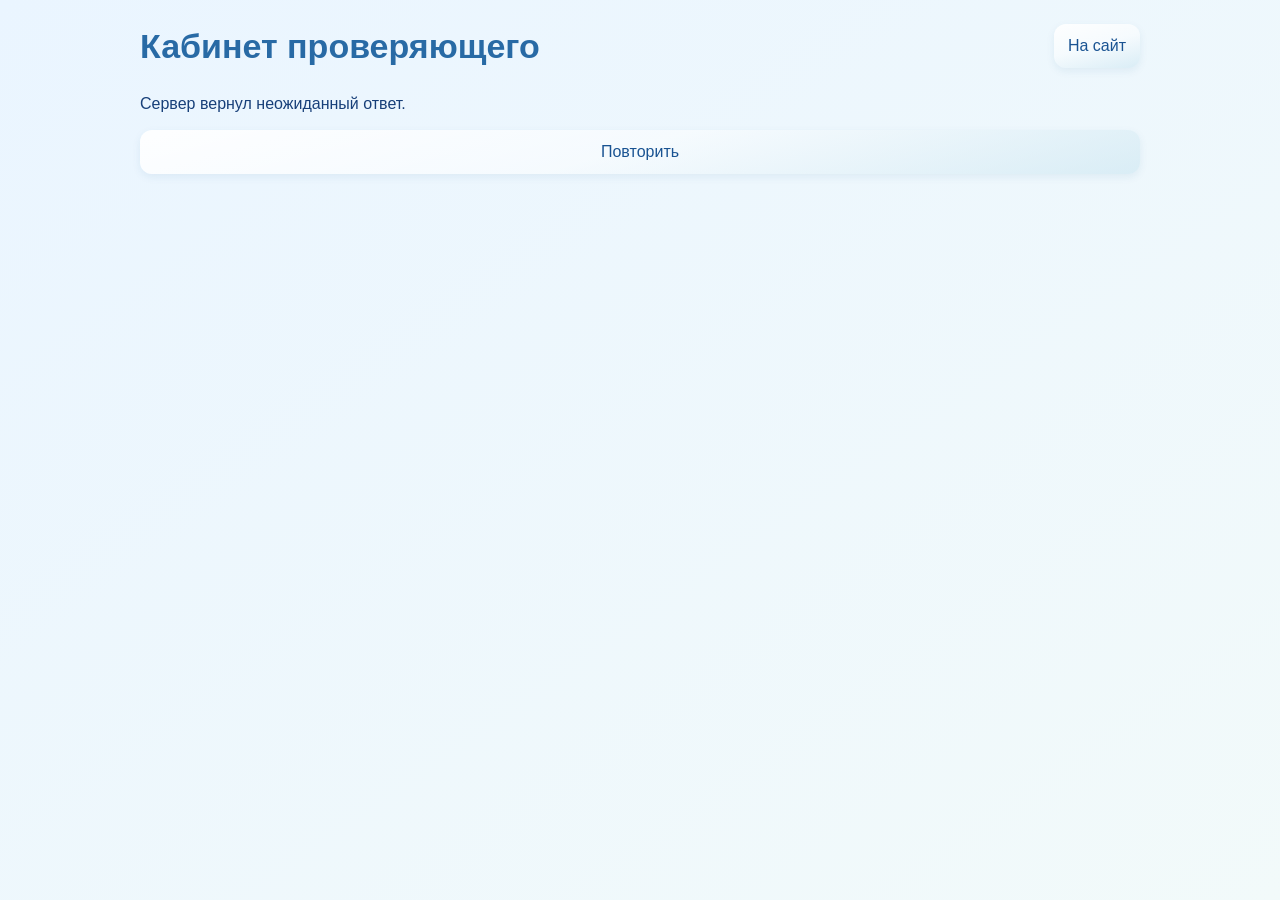
==== frontend/review.html @ 436f1bf3 "кабинет проверяющего вынесен отдельно" ====
<!DOCTYPE html>
<html lang="ru">
<head>
	<meta charset="utf-8">
	<meta name="viewport" content="width=device-width, initial-scale=1, viewport-fit=cover">
	<meta name="theme-color" content="#F2FAFA">
	<link rel="stylesheet" href="style.css">
	<script src="review.js" type="module"></script>
	<title>Кабинет проверяющего — Чужое место</title>
</head>
<body>
	<main class="review-workspace">
		<header class="review-header">
			<h1>Кабинет проверяющего</h1>
			<a class="panel-button" id="site-link" href="/?tab=profile">На сайт</a>
		</header>
		<section class="capture-section" id="review-account" aria-label="Аккаунт проверяющего" hidden></section>
		<section class="tab-screen" aria-labelledby="review-title">
			<h2 id="review-title" hidden></h2>
			<div class="panel-stack" id="review-content"><p role="status">Загрузка…</p></div>
		</section>
	</main>
</body>
</html>
---- frontend/style.css ----
* { box-sizing: border-box; margin: 0; padding: 0; }
:root {
	--ink: #173F79;
	--muted: #5E789F;
	--paper: #F2FAFA;
	--ice: #C8E4F0;
	--sky: #A5D0E9;
	--blue: #5EA2D3;
	--strong-blue: #4185BC;
	--deep-blue: #195392;
	--heading: #286AA5;
	--accent: #CC446E;
	--report-red: #B4232E;
	--glass-surface: linear-gradient(165deg, #ffffffed, #ffffff7a 48%, #c8e4f08c);
	--glass-glint: linear-gradient(180deg, #ffffff30, #ffffff08 48%, transparent 50%);
	--glass-shadow: inset 0 1px 0 #ffffffb3, 0 3px 9px #19539214;
}
body {
	font-family: -apple-system, BlinkMacSystemFont, "Segoe UI", Roboto, sans-serif;
	background: linear-gradient(145deg, #EAF5FF, var(--paper));
	color: var(--ink);
	line-height: 1.48;
}
button { font: inherit; font-weight: 400; cursor: pointer; }
button, a { touch-action: manipulation; }
:focus-visible { outline: 3px solid var(--strong-blue); outline-offset: 3px; }
main {
	min-height: 100dvh;
	width: min(100%, 470px);
	margin: 0 auto;
	overflow-x: clip;
	padding: max(24px, env(safe-area-inset-top)) max(20px, env(safe-area-inset-right)) calc(110px + env(safe-area-inset-bottom)) max(20px, env(safe-area-inset-left));
}
.app-header { display: flex; align-items: center; justify-content: space-between; gap: 12px; margin-bottom: 24px; text-align: left; }
.app-brand { display: flex; align-items: center; gap: 10px; min-width: 0; margin-right: auto; }
.app-logo { display: block; flex: none; width: 44px; height: auto; }
#header-profile { display: grid; place-items: center; flex: none; width: 44px; height: 44px; padding: 0; border: 0; border-radius: 50%; background: #D9EDFF; color: var(--deep-blue); overflow: hidden; }
#header-profile svg { width: 24px; height: 24px; fill: none; stroke: currentColor; stroke-width: 1.7; stroke-linecap: round; stroke-linejoin: round; }
#header-profile img { width: 100%; height: 100%; object-fit: cover; }
.app-header h1, .guide h2, .panel-heading h2, .tab-screen h2 { color: var(--heading); }
.app-header h1 { font-size: 22px; line-height: 1.1; letter-spacing: -.8px; }
.app-header p { font-size: 13px; color: var(--muted); margin-top: 3px; }
.hero {
	position: relative; isolation: isolate; overflow: hidden;
	display: grid; grid-template-columns: minmax(0, 1fr); align-items: center;
	padding: 22px 18px 14px; gap: 12px; border-radius: 25px; color: var(--deep-blue); background: linear-gradient(145deg, #D9EFFB, #C8E4F0);
}
.hero-copy h2 { font-size: 29px; line-height: 1.18; letter-spacing: -.03em; }
.hero-copy h2 span { color: inherit; }
.hero-copy p { margin-top: 15px; max-width: 34ch; color: var(--muted); font-size: 15px; }
.parking-scene { position: relative; width: 100%; height: 245px; justify-self: center; }
.parking-car { display: block; width: 100%; height: 100%; object-fit: contain; }
.parking-warning { position: absolute; width: 17%; height: auto; left: 48%; top: -5%; transform: translateX(-50%); }
.report-button {
	width: 100%; display: block; margin-top: 12px;
	background: linear-gradient(100deg, #E84A69, #CC446E);
	border: 0; box-shadow: 0 4px 12px #10274338;
	border-radius: 14px; padding: 15px 18px;
	color: white; font-size: 17px; text-align: center;
}
.report-button:hover { box-shadow: 0 4px 16px #10274355; }
.home-tiles { display: grid; grid-template-columns: repeat(2, minmax(0, 1fr)); gap: 10px; margin-top: 12px; }
.home-tile { display: grid; gap: 8px; justify-items: start; min-height: 86px; padding: 15px; border: 0; border-radius: 19px; background: #ffffffeb; color: var(--deep-blue); box-shadow: 0 8px 22px #286aa51f; text-align: left; }
.home-tile img { width: 25px; height: 25px; object-fit: contain; }
.home-note { margin-top: 13px; padding: 17px; border-radius: 22px; background: #ffffffdb; box-shadow: 0 8px 22px #286aa51f; text-align: center; font-weight: 700; }
.guide { margin-top: 26px; }
.guide-heading { display: flex; justify-content: space-between; align-items: center; gap: 12px; margin-bottom: 10px; }
.guide h2, .panel-heading h2 { font-size: 24px; line-height: 1.16; letter-spacing: -.04em; }
.guide-heading button { border: 0; border-radius: 14px; padding-inline: 12px; background: var(--glass-surface); box-shadow: 0 3px 9px #19539214; color: var(--deep-blue); min-height: 44px; font-size: 14px; }
.steps { list-style: none; border: 1px solid var(--ice); background: white; border-radius: 20px; padding: 0 18px; }
.steps li { display: flex; gap: 15px; align-items: center; padding: 16px 0; }
.steps li + li { border-top: 1px solid #deedf5; }
.steps h3 { font-size: 16px; letter-spacing: -.02em; }
.steps p { font-size: 14px; color: var(--muted); }
.steps svg, .tab-bar svg { fill: none; stroke: currentColor; stroke-width: 1.7; stroke-linejoin: round; stroke-linecap: round; }
.steps svg { flex: none; width: 42px; height: 42px; padding: 10px; background: var(--ice); border-radius: 13px; }
.steps li:nth-child(2) svg { background: #f9e1e9; }
.steps li:nth-child(3) svg { background: var(--sky); }
.tab-bar {
	position: fixed; z-index: 2; bottom: max(14px, env(safe-area-inset-bottom)); left: 50%; transform: translateX(-50%);
	display: flex; width: min(440px, calc(100% - 32px)); padding: 5px;
	background: linear-gradient(155deg, #fffffff2, #dfedf8e8); border: 1px solid #b8d3e3; border-radius: 21px;
	box-shadow: inset 0 1px 1px white, 0 6px 24px #19539224;
	-webkit-backdrop-filter: blur(16px);
	backdrop-filter: blur(16px);
}
.tab-bar > * {
	display: grid; place-content: center; justify-items: center; gap: 3px; flex: 1; min-width: 0; height: 52px;
	background: transparent; border: 0; border-radius: 16px; color: var(--muted);
	line-height: 1.25; font-family: inherit; font-size: 12px; font-weight: 400; text-decoration: none;
}
.tab-bar svg { width: 21px; height: 21px; }
.tab-bar > :hover { background: #ffffff94; }
.tab-bar [aria-current] {
	color: var(--deep-blue); background: var(--glass-glint), linear-gradient(160deg, #edf8ff, var(--sky)); box-shadow: var(--glass-shadow);
}
.tab-bar [aria-current]:focus-visible { outline: 3px solid var(--strong-blue); outline-offset: 1px; }
@media (prefers-reduced-motion: no-preference) {
	.parking-warning { animation: warning-float 2.4s ease-in-out infinite; }
	button { transition: transform 120ms ease-out, box-shadow 160ms ease-out; }
	button:enabled:active:not(.tab-bar button) { transform: translateY(1px) scale(.98); }

	.hero { animation: card-appear 460ms ease-out; }
	.guide { animation: card-appear 460ms 80ms ease-out backwards; }
	/* Forms and report rows can arrive after the tab's initial transition. */
	#tab-content > form, #tab-content > .report-row, #tab-content > [role="status"]:only-child {
		animation: panel-appear 320ms ease-out;
	}
	.panel-dialog[open] { animation: panel-appear 300ms ease-out; }
	.panel-dialog[open]::backdrop { animation: panel-appear 260ms ease-out; }

	.tab-bar { display: grid; grid-template-columns: repeat(4, minmax(0, 1fr)); }
	.tab-bar::before {
		content: ""; position: absolute; pointer-events: none;
		inset: 5px auto 5px 5px; width: calc((100% - 10px) / 4); border-radius: 16px;
		background: var(--glass-glint), linear-gradient(160deg, #edf8ff, var(--sky));
		box-shadow: 0 3px 9px #19539214;
		transform: translateX(var(--indicator-offset, 0%));
		transition: transform 360ms cubic-bezier(.25,.7,.25,1);
	}
	.tab-bar > button { position: relative; }
	.tab-bar [aria-current] { background: transparent; box-shadow: none; }
	.tab-bar [aria-current]:not(:focus-visible) { outline: none; }
}

@keyframes warning-float {
	0%, 100% { transform: translate(-50%, 0); }
	50% { transform: translate(-50%, -8px); }
}
@keyframes card-appear {
	from { opacity: 0; transform: translateY(18px); }
	to { opacity: 1; transform: none; }
}
@keyframes panel-appear {
	from { opacity: 0; }
	to { opacity: 1; }
}
@media (max-width: 520px) {
	main { padding-inline: max(16px, env(safe-area-inset-left)) max(16px, env(safe-area-inset-right)); }
	.app-header { margin-bottom: 20px; }
	.hero { padding: 22px 18px 14px; gap: 12px; }
	.hero-copy h2 { font-size: 29px; }
	.hero-copy p { margin-top: 10px; }
	.guide { margin-top: 16px; }
	.guide h2 { font-size: 22px; }
	.steps { padding-inline: 14px; }
	.steps li { padding-block: 13px; gap: 12px; }
}
[hidden] {
	display: none !important;
}

.panel-dialog {
	width: min(100%, 470px);
	max-height: calc(100% - 24px);
	margin: auto;
	padding: 20px;
	border: 0;
	border-radius: 22px;
	background: var(--paper);
	color: inherit;
	overflow-wrap: anywhere;
	overscroll-behavior: contain;
}

.tab-screen { overflow-wrap: anywhere; }
.tab-screen h2 { margin-bottom: 18px; font-size: 28px; line-height: 1.2; letter-spacing: -.04em; }
.tab-screen form { padding: 16px; background: white; border: 1px solid var(--ice); border-radius: 18px; }
.profile-card, .achievement-card, .empty-card, .report-card {
	padding: 18px; border: 1px solid var(--ice); border-radius: 18px; background: white;
}
.profile-card { display: flex; align-items: center; gap: 14px; }
.profile-avatar, .achievement-icon {
	display: grid; place-items: center; flex: none; width: 54px; height: 54px;
	border-radius: 18px; background: var(--ice); color: var(--deep-blue); font-weight: 700; font-size: 20px;
}
.profile-card p, .achievement-card p, .empty-card p, .report-card small { color: var(--muted); font-size: 14px; }
.profile-menu { display: grid; gap: 8px; }
.profile-menu .panel-button { width: 100%; text-align: left; }
.achievement-grid { display: grid; grid-template-columns: repeat(2, minmax(0, 1fr)); gap: 10px; }
.achievement-card { display: grid; justify-items: center; gap: 8px; text-align: center; }
.report-card { display: grid; gap: 10px; }
.report-card-head { display: flex; justify-content: space-between; flex-wrap: wrap; gap: 8px; }
.report-filter { display: flex; gap: 8px; }
.report-filter button { flex: 1; }
.empty-card { text-align: center; }
.decision-stats { display: grid; grid-template-columns: repeat(2, minmax(0, 1fr)); gap: 8px; max-width: 360px; }
.decision-stats div { display: flex; align-items: center; justify-content: space-between; gap: 6px; flex-wrap: wrap; padding: 8px 10px; border: 1px solid var(--ice); border-radius: 12px; }
.decision-stats dd { min-width: 28px; padding: 2px 6px; border-radius: 8px; text-align: center; font-weight: 700; }

.review-workspace {
	width: min(100%, 1040px);
	padding-bottom: max(32px, env(safe-area-inset-bottom));
	display: grid; align-content: start; gap: 24px;
}
.review-header { display: flex; align-items: center; justify-content: space-between; flex-wrap: wrap; gap: 12px; }
.review-header h1 { color: var(--heading); font-size: clamp(24px, 5vw, 34px); line-height: 1.2; }
.review-workspace form { max-width: 100%; }
.review-grid { display: grid; grid-template-columns: repeat(auto-fit, minmax(min(100%, 300px), 1fr)); align-items: start; gap: 14px; }
.review-columns { display: grid; align-items: start; gap: 14px; }
.review-columns > div > section > form { padding: 0; border: 0; }
#review-content > a { justify-self: start; }
#review-content > form { max-width: 470px; }
@media (min-width: 760px) {
	.review-columns { grid-template-columns: minmax(0, 1.4fr) minmax(0, 1fr); }
}

.panel-dialog::backdrop {
	background: rgb(26 43 60 / 55%);
}

#report-form, .capture-section, .panel-stack {
	display: grid;
	grid-template-columns: minmax(0, 1fr);
	gap: 14px;
}

.panel-heading {
	display: flex;
	justify-content: space-between;
	align-items: center;
	gap: 14px;
	margin-bottom: 16px;
}

#report-form > .panel-heading {
	margin-bottom: 0;
}

:is(.panel-dialog, .tab-screen) label {
	display: grid;
	gap: 5px;
}

:is(.panel-dialog, .tab-screen) :is(input, textarea, select) {
	width: 100%;
	min-width: 0;
	min-height: 44px;
	padding: 8px 10px;
	border: 1px solid #96afc3;
	border-radius: 12px;
	background: white;
	color: inherit;
	font: inherit;
	font-size: max(16px, 1em);
}

:is(.panel-dialog, .tab-screen) textarea {
	resize: vertical;
}

.capture-section {
	padding: 16px;
	border: 1px solid var(--ice);
	border-radius: 18px;
	background: white;
}

.capture-note {
	font-size: 13px;
	color: var(--muted);
}

.plate-field { display: grid; gap: 8px; }
.plate-field label { display: flex; align-items: baseline; justify-content: space-between; gap: 8px; }
.plate-field label span { font-size: 12px; font-weight: 400; color: var(--muted); }
.plate-input { display: flex; align-items: center; overflow: hidden; border: 2px solid var(--deep-blue); border-radius: 12px; background: white; }
.plate-input input { border: 0; border-radius: 0; min-width: 0; letter-spacing: .08em; text-transform: uppercase; font-weight: 600; }
.plate-input input:focus-visible { outline-offset: -3px; }
.plate-input > span { align-self: stretch; display: grid; place-items: center; padding: 0 12px; border-left: 1px solid var(--ice); color: var(--deep-blue); font-size: 13px; font-weight: 700; }
.plate-field p { color: var(--muted); font-size: 13px; }
.report-plate-summary { display: flex; flex-wrap: wrap; gap: 8px; align-items: center; color: var(--deep-blue); overflow-wrap: anywhere; }
.report-plate-summary span { padding: 3px 8px; border-radius: 12px; background: #FFF0B3; color: #684A00; font-size: 13px; }

.report-actions, .camera-actions {
	display: flex;
	flex-wrap: wrap;
	justify-content: flex-end;
	gap: 8px;
}

#camera-view {
	position: fixed;
	inset: 0;
	width: min(100%, 470px);
	margin: 0 auto;
	z-index: 10;
	display: flex;
	flex-direction: column;
	justify-content: center;
	gap: 12px;
	padding: max(16px, env(safe-area-inset-top)) max(16px, env(safe-area-inset-right))
		max(20px, env(safe-area-inset-bottom)) max(16px, env(safe-area-inset-left));
	background: #101820;
	color: white;
}

.step-label { display: flex; justify-content: space-between; gap: 8px; font-size: 12px; color: var(--muted); }
.step-progress { height: 7px; overflow: hidden; border-radius: 20px; background: #D7EAF5; }
.step-progress span { display: block; width: 33.33%; height: 100%; border-radius: inherit; background: var(--strong-blue); }
#photo-step, #review-step { display: grid; gap: 12px; }
#photo-step h3, #review-step > h3 { font-size: 21px; color: var(--deep-blue); line-height: 1.25; }
#photo-step > p { color: var(--muted); }
.photo-box { min-height: 205px; display: grid; place-items: center; padding: 12px; border: 2px dashed #81BCDF; border-radius: 20px; background: #E6F4FC; text-align: center; }
.photo-placeholder { color: var(--muted); }
.photo-placeholder span { display: block; font-size: 40px; color: var(--blue); }
.photo-box .report-photos { width: 100%; }
.photo-box img { max-height: 250px; }

#save-status {
	flex-basis: 100%;
}

#save-status:empty {
	display: none;
}

#report-form button, .panel-button {
	min-height: 44px;
	padding: 8px 14px;
	border: 0;
	border-radius: 12px;
	background: var(--glass-surface);
	box-shadow: 0 3px 9px #19539214;
	color: var(--deep-blue);
	font: inherit;
	font-weight: 400;
	cursor: pointer;
}
a.panel-button { display: grid; place-items: center; text-align: center; text-decoration: none; }

#report-form button[type="submit"], #report-form .primary-button, .primary-button {
	background: var(--glass-glint), linear-gradient(160deg, var(--heading), var(--deep-blue) 70%);
	color: white;
}

#report-form button:disabled, .panel-button:disabled {
	opacity: 0.6;
	cursor: default;
}

#camera-preview, .report-photos img {
	display: block;
	width: 100%;
	max-height: 36vh;
	object-fit: contain;
	border-radius: 12px;
}

#camera-preview {
	flex: 1;
	min-height: 0;
	max-height: none;
	object-fit: contain;
	background: #080d12;
}

.camera-toolbar {
	justify-content: space-between;
}

#camera-view-status {
	min-height: 1.4em;
	text-align: center;
	font-size: 14px;
	color: #e1ebf1;
}

#report-form #camera-view button {
	border: 0;
	background: #33434e;
	color: white;
}

#camera-view .camera-actions {
	align-items: center;
	justify-content: space-between;
	flex-wrap: nowrap;
	min-height: 80px;
}

#camera-view .camera-toolbar {
	min-height: 44px;
}

#camera-view .camera-actions:last-child {
	display: grid;
	grid-template-columns: 1fr auto 1fr;
	justify-items: center;
}

#report-form #camera-view #take-photo {
	flex: 0 0 76px;
	width: 76px;
	height: 76px;
	padding: 0;
	border: 0;
	border-radius: 50%;
	background: #ecf3f6;
	box-shadow: inset 0 0 0 3px #101820;
	font-size: 0;
}

.camera-spacer, #camera-flash {
	width: 86px;
	flex: 0 0 86px;
}

#report-form #camera-view #camera-flash[aria-pressed="true"] {
	outline: 2px solid #ffde74;
}

.report-photos {
	display: grid;
	grid-template-columns: repeat(auto-fit, minmax(min(100%, 180px), 1fr));
	gap: 14px;
}

.report-photos figcaption {
	color: var(--muted);
	font-size: 14px;
}

.report-row {
	display: grid;
	gap: 5px;
	text-align: left;
}

.report-status {
	justify-self: start;
	padding: 3px 8px;
	border-radius: 12px;
	background: var(--ice);
	color: var(--deep-blue);
	font-size: 14px;
	font-weight: 600;
}

.status-pending { background: #FFF0B3; color: #684A00; }
.status-approved { background: #D9EFDF; color: #245F39; }
.status-rejected { background: #FCE2E5; color: #921C26; }
.report-ban-notice { font-size: 14px; }
.report-ban-notice a { color: var(--deep-blue); }

.report-events {
	display: grid;
	gap: 8px;
	padding-left: 22px;
}

.report-comment {
	white-space: pre-wrap;
	overflow-wrap: anywhere;
}

#report-form .panel-heading button, .panel-heading .panel-button {
	display: grid; place-content: center; width: 44px; height: 44px; padding: 0;
	border: 0; border-radius: 50%; background: var(--glass-surface);
	font-size: 0; color: var(--ink);
}
.panel-heading button::after {
	content: ""; width: 16px; height: 16px;
	background: linear-gradient(45deg, transparent 46%, currentColor 46% 54%, transparent 54%),
		linear-gradient(-45deg, transparent 46%, currentColor 46% 54%, transparent 54%);
}
:is(.panel-dialog, .tab-screen) label { font-weight: 600; }
:is(.panel-dialog, .tab-screen) :is(input, textarea, select) { font-weight: 400; }
:is(.panel-dialog, .tab-screen) [role="status"]:empty { display: none; }
.capture-section h3 { font-size: 18px; letter-spacing: -.025em; }
.capture-section a { color: var(--deep-blue); }
.report-events { padding-left: 2em; }
.report-events li { padding-left: .35em; }
.report-events li::marker { color: var(--heading); font-weight: 700; }
@media (max-width: 600px), (max-height: 500px) and (pointer: coarse) {
	body:has(.panel-dialog[open]) { overflow: hidden; }

	.panel-dialog {
		--panel-left: max(16px, env(safe-area-inset-left));
		--panel-right: max(16px, env(safe-area-inset-right));
		--panel-top: max(12px, env(safe-area-inset-top));
		--panel-bottom: max(12px, env(safe-area-inset-bottom));
		inset: 0;
		width: 100%;
		max-width: none;
		height: 100%;
		height: 100dvh;
		max-height: none;
		margin: 0;
		padding: 0 var(--panel-right) 0 var(--panel-left);
		border-radius: 0;
		scroll-padding-block: calc(58px + var(--panel-top)) calc(58px + var(--panel-bottom));
	}

	.panel-heading, .report-actions {
		position: sticky;
		z-index: 1;
		margin-left: calc(-1 * var(--panel-left));
		margin-right: calc(-1 * var(--panel-right));
		padding-inline: var(--panel-left) var(--panel-right);
		background: var(--paper);
	}

	.panel-heading {
		top: 0;
		padding-top: var(--panel-top);
		padding-bottom: 10px;
		border-bottom: 1px solid var(--ice);
	}

	.panel-heading > :last-child {
		flex-shrink: 0;
	}

	#account-form, #panel-content {
		padding-bottom: var(--panel-bottom);
	}

	#report-form {
		display: flex;
		flex-direction: column;
		min-height: 100%;
	}

	.report-actions {
		bottom: 0;
		margin-top: auto;
		padding-top: 10px;
		padding-bottom: var(--panel-bottom);
		border-top: 1px solid var(--ice);
	}

	.report-actions > button, .camera-actions .primary-button {
		flex: 1;
	}

	.report-photos img {
		max-height: 35dvh;
	}
}

@media (min-width: 601px) {
	.panel-dialog { height: min(100dvh - 24px, 844px); }
}
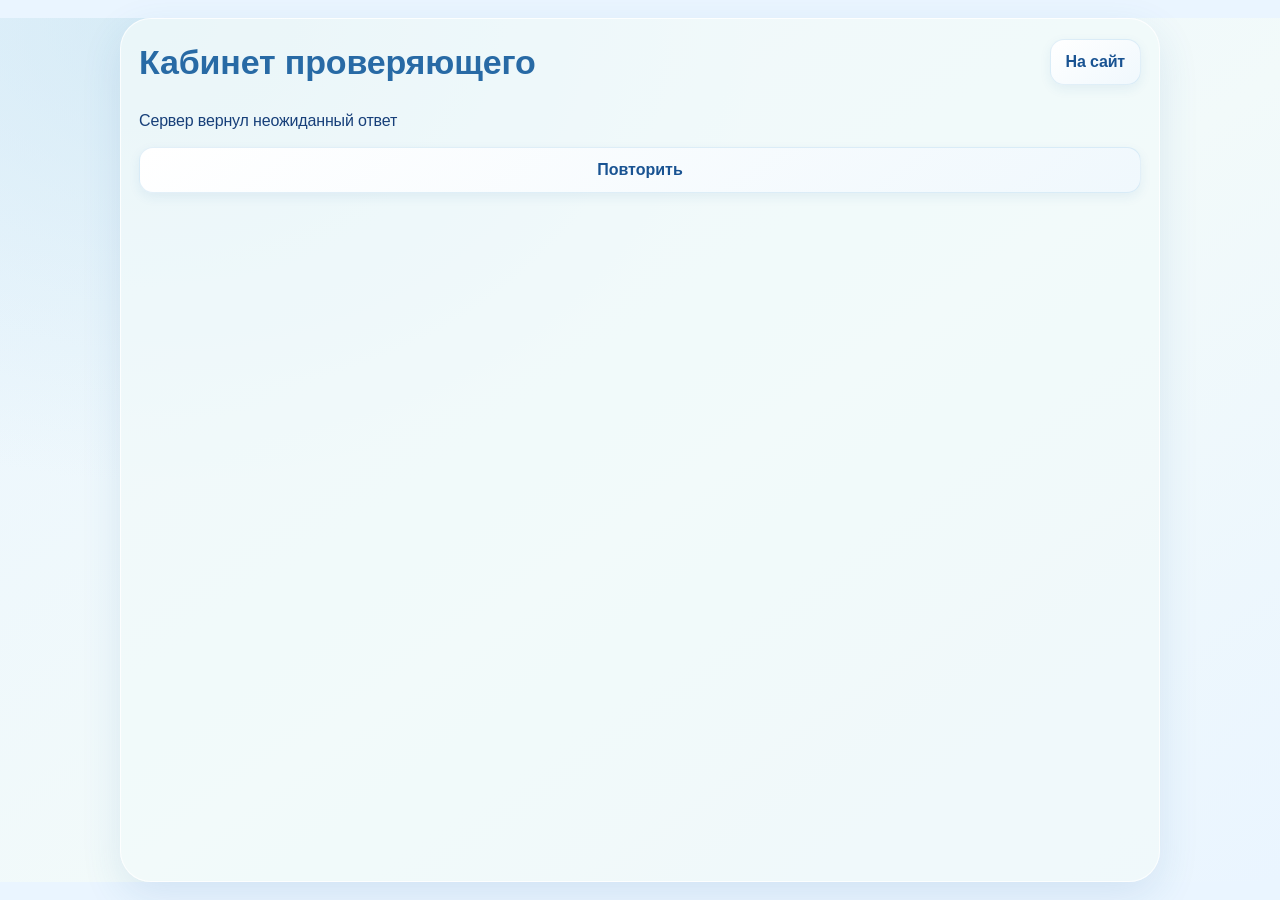
==== commit 57e4dcb6: "добавлена автоматическая тёмная тема" ====
--- a/frontend/review.html
+++ b/frontend/review.html
@@ -3,7 +3,9 @@
 <head>
 	<meta charset="utf-8">
 	<meta name="viewport" content="width=device-width, initial-scale=1, viewport-fit=cover">
-	<meta name="theme-color" content="#F2FAFA">
+	<meta name="color-scheme" content="light dark">
+	<meta name="theme-color" content="#F2FAFA" media="(prefers-color-scheme: light)">
+	<meta name="theme-color" content="#0C1625" media="(prefers-color-scheme: dark)">
 	<link rel="stylesheet" href="style.css">
 	<script src="review.js" type="module"></script>
 	<title>Кабинет проверяющего — Чужое место</title>
--- a/frontend/style.css
+++ b/frontend/style.css
@@ -1,5 +1,6 @@
 * { box-sizing: border-box; margin: 0; padding: 0; }
 :root {
+	color-scheme: light dark;
 	--ink: #173F79;
 	--muted: #5E789F;
 	--paper: #F2FAFA;
@@ -46,7 +47,6 @@
 	padding: 22px 18px 14px; gap: 12px; border-radius: 25px; color: var(--deep-blue); background: linear-gradient(145deg, #D9EFFB, #C8E4F0);
 }
 .hero-copy h2 { font-size: 29px; line-height: 1.18; letter-spacing: -.03em; }
-.hero-copy h2 span { color: inherit; }
 .hero-copy p { margin-top: 15px; max-width: 34ch; color: var(--muted); font-size: 15px; }
 .parking-scene { position: relative; width: 100%; height: 245px; justify-self: center; }
 .parking-car { display: block; width: 100%; height: 100%; object-fit: contain; }
@@ -542,3 +542,571 @@
 @media (min-width: 601px) {
 	.panel-dialog { height: min(100dvh - 24px, 844px); }
 }
+
+
+
+/* =========================================================
+   ЧУЖОЕ МЕСТО — обновлённая визуальная система
+   Основа: дизайн из предоставленного DANIL.zip.
+   Логика и структура приложения сохранены.
+   ========================================================= */
+
+:root {
+    --ink: #173F79;
+    --muted: #5E789F;
+    --paper: #F2FAFA;
+    --ice: #C8E4F0;
+    --sky: #A5D0E9;
+    --blue: #5EA2D3;
+    --strong-blue: #4185BC;
+    --deep-blue: #195392;
+    --heading: #286AA5;
+    --accent: #CC446E;
+    --report-red: #B4232E;
+    --soft-shadow: 0 10px 28px rgba(40, 106, 165, .11);
+    --card-border: rgba(129, 188, 223, .28);
+}
+
+html {
+    background: #EAF5FF;
+    scroll-behavior: smooth;
+}
+
+body {
+    background:
+        radial-gradient(ellipse at 12% 0%, rgba(200, 228, 240, .58), transparent 38%),
+        linear-gradient(145deg, #EAF5FF 0%, #F2FAFA 54%, #EAF5FF 100%);
+    color: var(--ink);
+    letter-spacing: -.01em;
+}
+
+main {
+    width: min(100%, 500px);
+    padding-top: max(20px, env(safe-area-inset-top));
+    padding-right: max(18px, env(safe-area-inset-right));
+    padding-left: max(18px, env(safe-area-inset-left));
+}
+
+.app-header {
+    margin-bottom: 22px;
+    padding: 3px 1px;
+}
+
+.app-logo {
+    width: 48px;
+    filter: drop-shadow(0 4px 8px rgba(25, 83, 146, .10));
+}
+
+.app-header h1 {
+    color: var(--carbon, var(--deep-blue));
+    font-size: 23px;
+    font-weight: 850;
+    letter-spacing: -.85px;
+}
+
+.app-header p {
+    margin-top: 4px;
+    font-size: 12px;
+    letter-spacing: .01em;
+}
+
+#header-profile {
+    width: 46px;
+    height: 46px;
+    border: 1px solid rgba(94, 162, 211, .16);
+    background: linear-gradient(145deg, #E3F3FF, #CFE8FA);
+    box-shadow: 0 5px 14px rgba(40, 106, 165, .10);
+    transition: transform .22s ease, box-shadow .22s ease, background .22s ease;
+}
+
+#header-profile:hover {
+    transform: translateY(-2px);
+    background: #C3E2F8;
+    box-shadow: 0 8px 18px rgba(40, 106, 165, .16);
+}
+
+.hero {
+    padding: 23px 19px 14px;
+    gap: 10px;
+    border: 1px solid rgba(255,255,255,.78);
+    border-radius: 27px;
+    background:
+        radial-gradient(circle at 88% 12%, rgba(255,255,255,.62), transparent 30%),
+        linear-gradient(145deg, #D9EFFB 0%, #C8E4F0 100%);
+    box-shadow: 0 12px 30px rgba(40, 106, 165, .10), inset 0 1px 0 rgba(255,255,255,.8);
+}
+
+.hero-copy h2 {
+    color: var(--deep-blue);
+    font-size: clamp(29px, 8vw, 34px);
+    font-weight: 850;
+    line-height: 1.12;
+    letter-spacing: -.045em;
+}
+
+.hero-copy p {
+    max-width: 31ch;
+    margin-top: 12px;
+    color: #52749A;
+    font-size: 14px;
+    line-height: 1.5;
+}
+
+.parking-scene {
+    height: 235px;
+    margin-top: 1px;
+}
+
+.parking-car {
+    filter: drop-shadow(0 8px 10px rgba(25, 83, 146, .08));
+}
+
+.parking-warning {
+    width: 16%;
+    filter: drop-shadow(0 5px 7px rgba(204, 68, 110, .12));
+}
+
+.report-button {
+    min-height: 56px;
+    margin-top: 14px;
+    padding: 15px 18px;
+    border-radius: 17px;
+    background: linear-gradient(105deg, #E84A69 0%, #CC446E 100%);
+    box-shadow: 0 7px 18px rgba(204, 68, 110, .22);
+    font-size: 16px;
+    font-weight: 750;
+    letter-spacing: -.015em;
+    transition: transform .22s ease, box-shadow .22s ease, filter .22s ease;
+}
+
+.report-button:hover {
+    transform: translateY(-3px);
+    box-shadow: 0 12px 24px rgba(204, 68, 110, .28);
+    filter: brightness(1.04);
+}
+
+.report-button:active {
+    transform: translateY(0) scale(.985);
+}
+
+.home-tiles {
+    gap: 11px;
+    margin-top: 13px;
+}
+
+.home-tile {
+    min-height: 98px;
+    padding: 16px;
+    border: 1px solid rgba(255,255,255,.96);
+    border-radius: 20px;
+    background: rgba(255,255,255,.88);
+    box-shadow: 0 8px 22px rgba(40, 106, 165, .10);
+    font-size: 14px;
+    font-weight: 750;
+    transition: transform .23s ease, box-shadow .23s ease, background .23s ease;
+}
+
+.home-tile img {
+    width: 28px;
+    height: 28px;
+    filter: saturate(.9);
+}
+
+.home-tile:hover {
+    transform: translateY(-4px);
+    background: #fff;
+    box-shadow: 0 13px 26px rgba(40, 106, 165, .15);
+}
+
+.home-tile:active {
+    transform: scale(.98);
+}
+
+.home-note {
+    margin-top: 14px;
+    padding: 16px 18px;
+    border: 1px solid rgba(255,255,255,.9);
+    border-radius: 19px;
+    background: rgba(255,255,255,.72);
+    box-shadow: 0 7px 20px rgba(40, 106, 165, .07);
+    color: var(--muted);
+    font-size: 13px;
+    font-weight: 650;
+}
+
+.tab-bar {
+    width: min(468px, calc(100% - 28px));
+    bottom: max(12px, env(safe-area-inset-bottom));
+    padding: 6px;
+    border: 1px solid rgba(184, 211, 227, .85);
+    border-radius: 23px;
+    background: rgba(255,255,255,.88);
+    box-shadow: inset 0 1px 1px rgba(255,255,255,.95), 0 9px 28px rgba(25, 83, 146, .16);
+    backdrop-filter: blur(18px);
+    -webkit-backdrop-filter: blur(18px);
+}
+
+.tab-bar > * {
+    height: 55px;
+    gap: 4px;
+    border-radius: 17px;
+    color: #6B83A2;
+    font-size: 11px;
+    font-weight: 600;
+}
+
+.tab-bar svg {
+    width: 22px;
+    height: 22px;
+}
+
+.tab-bar [aria-current] {
+    color: var(--deep-blue);
+    background: linear-gradient(160deg, #EDF8FF, #D7ECFA);
+    box-shadow: inset 0 1px 0 rgba(255,255,255,.9), 0 3px 9px rgba(25,83,146,.10);
+}
+
+.tab-screen {
+    min-height: 55vh;
+    padding-bottom: 14px;
+}
+
+.tab-screen h2 {
+    color: var(--deep-blue);
+    font-size: 27px;
+    font-weight: 850;
+    letter-spacing: -.045em;
+}
+
+.profile-card, .achievement-card, .empty-card, .report-card,
+.capture-section, .tab-screen form {
+    border: 1px solid rgba(129, 188, 223, .28);
+    border-radius: 21px;
+    background: rgba(255,255,255,.92);
+    box-shadow: 0 8px 22px rgba(40, 106, 165, .08);
+}
+
+.profile-card, .achievement-card, .empty-card, .report-card {
+    padding: 17px;
+}
+
+.profile-avatar, .achievement-icon {
+    border-radius: 18px;
+    background: linear-gradient(145deg, #E3F3FF, #C8E4F0);
+    color: var(--deep-blue);
+}
+
+.profile-menu {
+    gap: 10px;
+}
+
+.profile-menu .panel-button {
+    min-height: 52px;
+    padding: 13px 16px;
+    border: 1px solid rgba(129,188,223,.22);
+    border-radius: 16px;
+    background: rgba(255,255,255,.94);
+    box-shadow: 0 5px 15px rgba(40,106,165,.07);
+    color: var(--deep-blue);
+    font-weight: 650;
+    transition: transform .2s ease, box-shadow .2s ease, background .2s ease;
+}
+
+.profile-menu .panel-button:hover {
+    transform: translateY(-2px);
+    background: #fff;
+    box-shadow: 0 9px 20px rgba(40,106,165,.12);
+}
+
+.achievement-card {
+    min-height: 145px;
+    background: linear-gradient(145deg, #F7FCFF, #E7F4FC);
+}
+
+.report-card {
+    gap: 12px;
+    box-shadow: 0 7px 19px rgba(40,106,165,.07);
+}
+
+.report-card-head strong {
+    color: var(--deep-blue);
+    font-size: 15px;
+}
+
+.report-status {
+    border-radius: 999px;
+    padding: 5px 10px;
+    background: #E5F1FA;
+    font-size: 12px;
+}
+
+.status-pending { background: #FFF0E7; color: #A34D24; }
+.status-approved { background: #DDF5E8; color: #17764C; }
+.status-rejected { background: #FCE7EF; color: #A52D55; }
+
+.panel-dialog {
+    border: 1px solid rgba(255,255,255,.9);
+    border-radius: 25px;
+    background: linear-gradient(155deg, #F8FCFF, #EFF8FC);
+    box-shadow: 0 20px 60px rgba(13, 45, 78, .22);
+}
+
+.panel-dialog::backdrop {
+    background: rgba(19, 47, 76, .52);
+    backdrop-filter: blur(4px);
+}
+
+.panel-heading {
+    padding-bottom: 12px;
+    border-bottom: 1px solid rgba(129,188,223,.25);
+}
+
+.panel-heading h2 {
+    color: var(--deep-blue);
+    font-size: 23px;
+    font-weight: 800;
+}
+
+.panel-button, #report-form button {
+    min-height: 46px;
+    padding: 10px 15px;
+    border: 1px solid rgba(129,188,223,.22);
+    border-radius: 14px;
+    background: linear-gradient(145deg, #FFFFFF, #F0F8FD);
+    box-shadow: 0 4px 12px rgba(40,106,165,.08);
+    color: var(--deep-blue);
+    font-weight: 650;
+    transition: transform .2s ease, box-shadow .2s ease, filter .2s ease;
+}
+
+.panel-button:hover, #report-form button:hover:not(:disabled) {
+    transform: translateY(-2px);
+    box-shadow: 0 8px 17px rgba(40,106,165,.13);
+}
+
+.primary-button, #report-form button[type="submit"], #report-form .primary-button {
+    border: 0;
+    background: linear-gradient(105deg, #E84A69, #CC446E);
+    box-shadow: 0 6px 16px rgba(204,68,110,.20);
+    color: #fff;
+}
+
+.primary-button:hover, #report-form button[type="submit"]:hover {
+    filter: brightness(1.05);
+    box-shadow: 0 10px 22px rgba(204,68,110,.26);
+}
+
+:is(.panel-dialog, .tab-screen) :is(input, textarea, select) {
+    min-height: 48px;
+    padding: 11px 13px;
+    border: 1px solid #D5E7F3;
+    border-radius: 14px;
+    background: #fff;
+    color: var(--ink);
+    box-shadow: inset 0 1px 2px rgba(25,83,146,.025);
+}
+
+:is(.panel-dialog, .tab-screen) :is(input, textarea, select):focus {
+    border-color: var(--blue);
+    outline: 3px solid rgba(94,162,211,.16);
+}
+
+.capture-section {
+    padding: 17px;
+}
+
+.photo-box {
+    border: 2px dashed #81BCDF;
+    border-radius: 21px;
+    background: linear-gradient(145deg, #EDF8FF, #DCEFFC);
+}
+
+.step-progress {
+    height: 8px;
+    background: #D7EAF5;
+}
+
+.step-progress span {
+    border-radius: 20px;
+    background: linear-gradient(90deg, #5EA2D3, #286AA5);
+}
+
+.plate-input {
+    border: 2px solid var(--deep-blue);
+    border-radius: 14px;
+    box-shadow: 0 4px 12px rgba(25,83,146,.06);
+}
+
+#camera-view {
+    background: #102A4C;
+}
+
+#camera-view #take-photo {
+    box-shadow: inset 0 0 0 3px #102A4C, 0 0 0 4px rgba(255,255,255,.15);
+}
+
+@media (min-width: 600px) {
+    main {
+        margin-top: 18px;
+        margin-bottom: 18px;
+        min-height: calc(100dvh - 36px);
+        border: 1px solid rgba(255,255,255,.82);
+        border-radius: 31px;
+        background: rgba(242,250,250,.72);
+        box-shadow: 0 14px 40px rgba(40,106,165,.12);
+    }
+}
+
+@media (max-width: 520px) {
+    .hero { padding: 21px 17px 12px; }
+    .parking-scene { height: 218px; }
+    .home-tile { min-height: 91px; }
+    .tab-bar { width: calc(100% - 24px); }
+    .panel-dialog { border-radius: 0; }
+}
+
+@media (prefers-color-scheme: dark) {
+    :root {
+        --ink: #E0EDFB;
+        --muted: #A9BED6;
+        --paper: #121E2F;
+        --ice: #2D465F;
+        --sky: #385A7B;
+        --blue: #8DBFE9;
+        --strong-blue: #A2D5FB;
+        --deep-blue: #C7E4FF;
+        --heading: #B7DBFF;
+        --card-border: #304B66;
+        --page-edge: #0C1625;
+        --surface: #192B41;
+        --surface-hover: #233B54;
+        --field: #101C2C;
+        --glass-surface: linear-gradient(145deg, #263F58, #1B2D44);
+        --active-surface: linear-gradient(160deg, #2C4E70, #233B57);
+        --primary-surface: linear-gradient(105deg, #B5345C, #932B55);
+        --soft-shadow: 0 9px 24px rgb(0 0 0 / 26%);
+        --glass-shadow: inset 0 1px 0 rgb(165 209 247 / 16%), 0 3px 9px rgb(0 0 0 / 22%);
+    }
+
+    html { background: var(--page-edge); }
+    body {
+        background:
+            radial-gradient(ellipse at 12% 0%, rgb(76 135 190 / 24%), transparent 44%),
+            linear-gradient(145deg, var(--page-edge), var(--paper) 54%, var(--page-edge));
+    }
+
+    .app-brand { position: relative; isolation: isolate; }
+    .app-brand::before {
+        content: "";
+        position: absolute;
+        z-index: -1;
+        left: 4px;
+        top: 50%;
+        transform: translateY(-45%);
+        width: 38px;
+        height: 40px;
+        border-radius: 11px;
+        background: #D3E9FD;
+    }
+
+    #header-profile, .profile-avatar, .achievement-icon { background: var(--glass-surface); }
+    #header-profile { border-color: var(--card-border); box-shadow: var(--glass-shadow); }
+    #header-profile:hover { background: var(--surface-hover); }
+
+    .hero {
+        border-color: var(--card-border);
+        background:
+            radial-gradient(circle at 88% 12%, rgb(115 173 226 / 22%), transparent 43%),
+            linear-gradient(145deg, #1D3651, #16283E);
+        box-shadow: var(--glass-shadow), var(--soft-shadow);
+    }
+    .hero-copy p, .tab-bar > * { color: var(--muted); }
+
+    .home-tile, .home-note, .steps,
+    .profile-card, .empty-card, .report-card, .capture-section, .tab-screen form,
+    .profile-menu .panel-button {
+        border-color: var(--card-border);
+        background: var(--surface);
+        box-shadow: var(--soft-shadow);
+    }
+    .home-note { background: #192B41C9; }
+    .home-tile:hover, .profile-menu .panel-button:hover { background: var(--surface-hover); }
+    .home-tile img { filter: brightness(1.22) saturate(.9); }
+    .achievement-card {
+        border-color: var(--card-border);
+        background: var(--glass-surface);
+        box-shadow: var(--soft-shadow);
+    }
+    .steps li + li { border-color: var(--ice); }
+    .steps li:nth-child(2) svg { background: #56314D; }
+
+    .tab-bar {
+        border-color: var(--card-border);
+        background: #142237F2;
+        box-shadow: var(--glass-shadow), var(--soft-shadow);
+    }
+    .tab-bar > :hover { background: var(--surface-hover); }
+    .tab-bar [aria-current], .tab-bar::before {
+        background: var(--active-surface);
+        box-shadow: var(--glass-shadow);
+    }
+    @media (prefers-reduced-motion: no-preference) {
+        .tab-bar [aria-current] { background: transparent; box-shadow: none; }
+    }
+
+    .panel-dialog {
+        border-color: var(--card-border);
+        background: linear-gradient(155deg, #1A2C43, var(--paper));
+        box-shadow: 0 20px 60px rgb(0 0 0 / 42%);
+    }
+    .panel-dialog::backdrop { background: rgb(5 10 19 / 66%); }
+    .panel-heading { border-color: var(--card-border); }
+
+    .panel-button, #report-form button {
+        border-color: var(--card-border);
+        background: var(--glass-surface);
+        box-shadow: var(--glass-shadow);
+    }
+    .panel-button:hover, #report-form button:hover:not(:disabled) { box-shadow: var(--soft-shadow); }
+    .report-button, .primary-button, #report-form button[type="submit"], #report-form .primary-button {
+        background: var(--primary-surface);
+    }
+
+    :is(.panel-dialog, .tab-screen) :is(input, textarea, select), .plate-input {
+        border-color: var(--card-border);
+        background: var(--field);
+    }
+    :is(.panel-dialog, .tab-screen) :is(input, textarea)::placeholder { color: var(--muted); }
+    :is(.panel-dialog, .tab-screen) :is(input, textarea, select):focus {
+        border-color: var(--blue);
+        outline-color: rgb(141 191 233 / 30%);
+    }
+    .photo-box {
+        border-color: #5682A8;
+        background: linear-gradient(145deg, #1E354F, #182A40);
+    }
+    .step-progress { background: var(--ice); }
+    .step-progress span { background: linear-gradient(90deg, #6A9DCE, var(--strong-blue)); }
+
+    .report-status { background: #253D55; }
+    .status-pending, .report-plate-summary span { background: #49351F; color: #FFDA9C; }
+    .status-approved { background: #1B3A34; color: #A5E9C3; }
+    .status-rejected { background: #4B2B41; color: #FFB7CC; }
+}
+
+@media (prefers-color-scheme: dark) and (min-width: 600px) {
+    main {
+        border-color: var(--card-border);
+        background: #121E2FD6;
+        box-shadow: var(--soft-shadow);
+    }
+}
+
+@media (prefers-reduced-motion: reduce) {
+    *, *::before, *::after {
+        scroll-behavior: auto !important;
+        animation-duration: .01ms !important;
+        animation-iteration-count: 1 !important;
+        transition-duration: .01ms !important;
+    }
+}
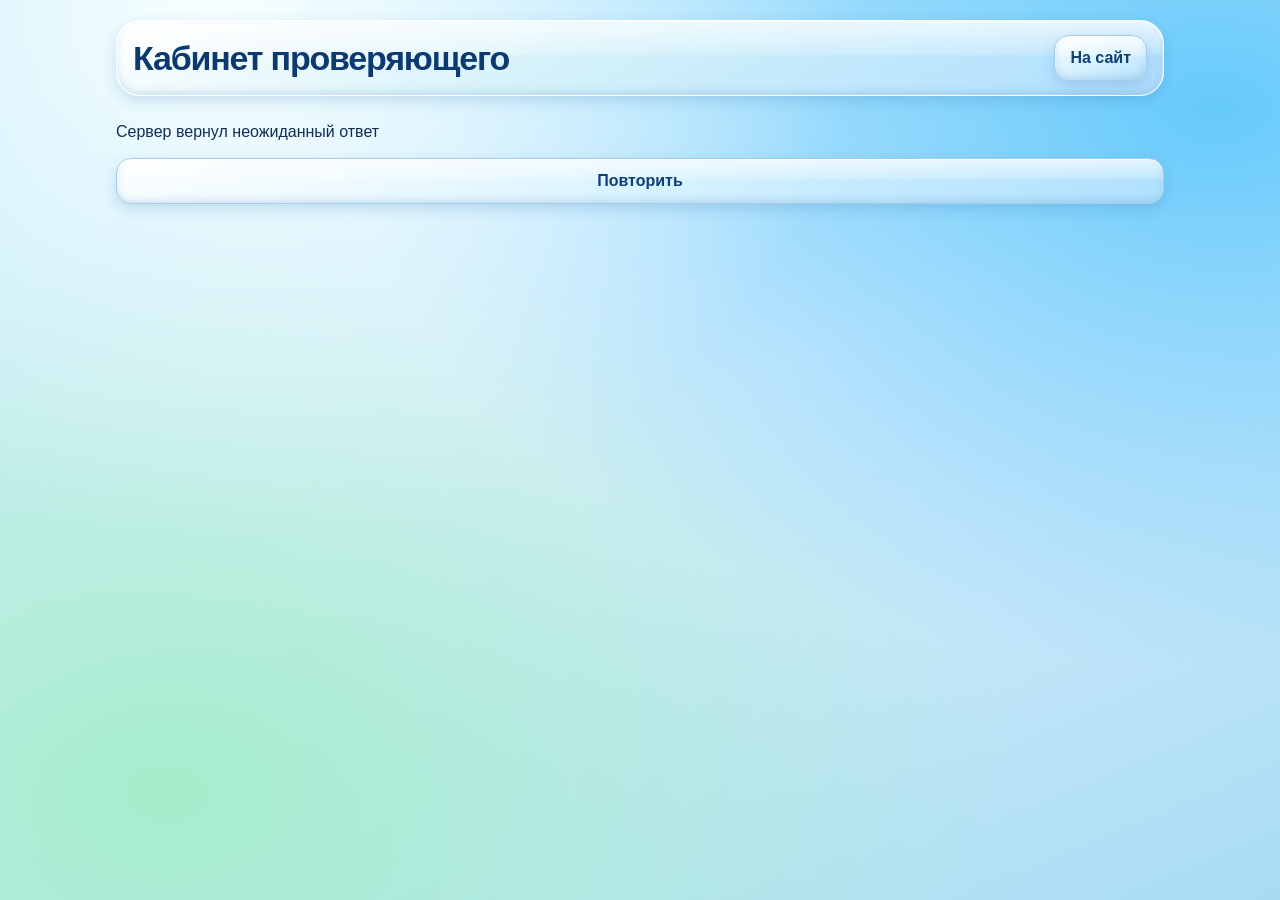
==== commit 6526c608: "обновлены оформление сайта и проверка номеров" ====
--- a/frontend/review.html
+++ b/frontend/review.html
@@ -4,8 +4,8 @@
 	<meta charset="utf-8">
 	<meta name="viewport" content="width=device-width, initial-scale=1, viewport-fit=cover">
 	<meta name="color-scheme" content="light dark">
-	<meta name="theme-color" content="#F2FAFA" media="(prefers-color-scheme: light)">
-	<meta name="theme-color" content="#0C1625" media="(prefers-color-scheme: dark)">
+	<meta name="theme-color" content="#BFE8FC" media="(prefers-color-scheme: light)">
+	<meta name="theme-color" content="#0B2440" media="(prefers-color-scheme: dark)">
 	<link rel="stylesheet" href="style.css">
 	<script src="review.js" type="module"></script>
 	<title>Кабинет проверяющего — Чужое место</title>
@@ -16,11 +16,13 @@
 			<h1>Кабинет проверяющего</h1>
 			<a class="panel-button" id="site-link" href="/?tab=profile">На сайт</a>
 		</header>
+		<p class="review-storage-warning" id="review-storage-warning" role="status" hidden>На сервере заканчивается свободное место. Осталось меньше 2 ГиБ.</p>
 		<section class="capture-section" id="review-account" aria-label="Аккаунт проверяющего" hidden></section>
 		<section class="tab-screen" aria-labelledby="review-title">
 			<h2 id="review-title" hidden></h2>
 			<div class="panel-stack" id="review-content"><p role="status">Загрузка…</p></div>
 		</section>
+		<footer class="site-version" id="site-version" hidden></footer>
 	</main>
 </body>
 </html>
--- a/frontend/style.css
+++ b/frontend/style.css
@@ -1,21 +1,4 @@
 * { box-sizing: border-box; margin: 0; padding: 0; }
-:root {
-	color-scheme: light dark;
-	--ink: #173F79;
-	--muted: #5E789F;
-	--paper: #F2FAFA;
-	--ice: #C8E4F0;
-	--sky: #A5D0E9;
-	--blue: #5EA2D3;
-	--strong-blue: #4185BC;
-	--deep-blue: #195392;
-	--heading: #286AA5;
-	--accent: #CC446E;
-	--report-red: #B4232E;
-	--glass-surface: linear-gradient(165deg, #ffffffed, #ffffff7a 48%, #c8e4f08c);
-	--glass-glint: linear-gradient(180deg, #ffffff30, #ffffff08 48%, transparent 50%);
-	--glass-shadow: inset 0 1px 0 #ffffffb3, 0 3px 9px #19539214;
-}
 body {
 	font-family: -apple-system, BlinkMacSystemFont, "Segoe UI", Roboto, sans-serif;
 	background: linear-gradient(145deg, #EAF5FF, var(--paper));
@@ -33,14 +16,25 @@
 	padding: max(24px, env(safe-area-inset-top)) max(20px, env(safe-area-inset-right)) calc(110px + env(safe-area-inset-bottom)) max(20px, env(safe-area-inset-left));
 }
 .app-header { display: flex; align-items: center; justify-content: space-between; gap: 12px; margin-bottom: 24px; text-align: left; }
-.app-brand { display: flex; align-items: center; gap: 10px; min-width: 0; margin-right: auto; }
+.app-brand { display: flex; align-items: center; gap: 10px; min-width: 0; }
 .app-logo { display: block; flex: none; width: 44px; height: auto; }
-#header-profile { display: grid; place-items: center; flex: none; width: 44px; height: 44px; padding: 0; border: 0; border-radius: 50%; background: #D9EDFF; color: var(--deep-blue); overflow: hidden; }
-#header-profile svg { width: 24px; height: 24px; fill: none; stroke: currentColor; stroke-width: 1.7; stroke-linecap: round; stroke-linejoin: round; }
-#header-profile img { width: 100%; height: 100%; object-fit: cover; }
-.app-header h1, .guide h2, .panel-heading h2, .tab-screen h2 { color: var(--heading); }
+.app-header h1, .panel-heading h2, .tab-screen h2 { color: var(--heading); }
 .app-header h1 { font-size: 22px; line-height: 1.1; letter-spacing: -.8px; }
 .app-header p { font-size: 13px; color: var(--muted); margin-top: 3px; }
+.max-browser-notice {
+	display: flex; flex-wrap: wrap; align-items: center; gap: 10px 16px; margin-bottom: 14px; padding: 13px 14px;
+	border: 1px solid var(--card-border); border-radius: 17px; background: var(--glass-surface); font-size: 14px;
+}
+.max-browser-notice p { flex: 1 1 210px; }
+.about-button {
+	display: grid; place-items: center; flex: none; width: 46px; height: 46px;
+	border: 1px solid var(--card-border); border-radius: 50%; background: var(--glass-surface); box-shadow: var(--glass-shadow);
+	-webkit-tap-highlight-color: transparent;
+}
+.about-button img { display: block; width: 24px; height: 24px; object-fit: contain; }
+@media (hover: hover) {
+	.about-button:hover { background: var(--surface-hover, #D9EDFF); }
+}
 .hero {
 	position: relative; isolation: isolate; overflow: hidden;
 	display: grid; grid-template-columns: minmax(0, 1fr); align-items: center;
@@ -48,9 +42,14 @@
 }
 .hero-copy h2 { font-size: 29px; line-height: 1.18; letter-spacing: -.03em; }
 .hero-copy p { margin-top: 15px; max-width: 34ch; color: var(--muted); font-size: 15px; }
-.parking-scene { position: relative; width: 100%; height: 245px; justify-self: center; }
-.parking-car { display: block; width: 100%; height: 100%; object-fit: contain; }
-.parking-warning { position: absolute; width: 17%; height: auto; left: 48%; top: -5%; transform: translateX(-50%); }
+.parking-scene { position: relative; width: min(100%, 257px); aspect-ratio: 1120 / 1024; justify-self: center; margin-top: 28px; }
+.parking-car { display: block; width: 100%; height: auto; }
+.parking-warning {
+	position: absolute; width: 18%; left: 48%; top: -12.5%; transform: translateX(-50%);
+	padding: 0; border: 0; border-radius: 12px; background: transparent;
+}
+.parking-warning img { display: block; width: 100%; height: auto; filter: drop-shadow(0 5px 7px rgba(204, 68, 110, .12)); }
+.parking-warning:active img { filter: brightness(1.12) drop-shadow(0 5px 7px rgba(204, 68, 110, .12)); }
 .report-button {
 	width: 100%; display: block; margin-top: 12px;
 	background: linear-gradient(100deg, #E84A69, #CC446E);
@@ -59,23 +58,24 @@
 	color: white; font-size: 17px; text-align: center;
 }
 .report-button:hover { box-shadow: 0 4px 16px #10274355; }
-.home-tiles { display: grid; grid-template-columns: repeat(2, minmax(0, 1fr)); gap: 10px; margin-top: 12px; }
-.home-tile { display: grid; gap: 8px; justify-items: start; min-height: 86px; padding: 15px; border: 0; border-radius: 19px; background: #ffffffeb; color: var(--deep-blue); box-shadow: 0 8px 22px #286aa51f; text-align: left; }
-.home-tile img { width: 25px; height: 25px; object-fit: contain; }
-.home-note { margin-top: 13px; padding: 17px; border-radius: 22px; background: #ffffffdb; box-shadow: 0 8px 22px #286aa51f; text-align: center; font-weight: 700; }
-.guide { margin-top: 26px; }
-.guide-heading { display: flex; justify-content: space-between; align-items: center; gap: 12px; margin-bottom: 10px; }
+.guide {
+	margin-top: 18px; overflow: hidden; border: 1px solid var(--card-border); border-radius: 23px;
+	background: var(--surface, #fff); box-shadow: var(--soft-shadow);
+}
+.guide-heading {
+	display: grid; grid-template-columns: minmax(0, 1fr) auto; align-items: center; gap: 4px; padding: 6px 12px 6px 18px;
+	background: linear-gradient(120deg, var(--paper), var(--ice));
+}
 .guide h2, .panel-heading h2 { font-size: 24px; line-height: 1.16; letter-spacing: -.04em; }
-.guide-heading button { border: 0; border-radius: 14px; padding-inline: 12px; background: var(--glass-surface); box-shadow: 0 3px 9px #19539214; color: var(--deep-blue); min-height: 44px; font-size: 14px; }
-.steps { list-style: none; border: 1px solid var(--ice); background: white; border-radius: 20px; padding: 0 18px; }
-.steps li { display: flex; gap: 15px; align-items: center; padding: 16px 0; }
-.steps li + li { border-top: 1px solid #deedf5; }
-.steps h3 { font-size: 16px; letter-spacing: -.02em; }
-.steps p { font-size: 14px; color: var(--muted); }
-.steps svg, .tab-bar svg { fill: none; stroke: currentColor; stroke-width: 1.7; stroke-linejoin: round; stroke-linecap: round; }
-.steps svg { flex: none; width: 42px; height: 42px; padding: 10px; background: var(--ice); border-radius: 13px; }
-.steps li:nth-child(2) svg { background: #f9e1e9; }
-.steps li:nth-child(3) svg { background: var(--sky); }
+.guide h2 { max-width: 12ch; color: var(--deep-blue); font-weight: 850; }
+.guide-heading img { display: block; width: clamp(92px, 29vw, 132px); height: auto; }
+.steps { list-style: none; padding: 0 18px; }
+.steps li { display: grid; grid-template-columns: 40px minmax(0, 1fr); gap: 12px; align-items: start; padding: 14px 0; }
+.steps li + li { border-top: 1px solid var(--card-border); }
+.steps img { display: block; border-radius: 12px; padding: 7px; background: color-mix(in srgb, var(--ice) 55%, var(--paper)); }
+.steps h3 { font-size: 15px; line-height: 1.35; color: var(--deep-blue); }
+.steps p { margin-top: 3px; font-size: 14px; color: var(--muted); }
+.tab-bar svg { fill: none; stroke: currentColor; stroke-width: 1.7; stroke-linejoin: round; stroke-linecap: round; }
 .tab-bar {
 	position: fixed; z-index: 2; bottom: max(14px, env(safe-area-inset-bottom)); left: 50%; transform: translateX(-50%);
 	display: flex; width: min(440px, calc(100% - 32px)); padding: 5px;
@@ -88,9 +88,14 @@
 	display: grid; place-content: center; justify-items: center; gap: 3px; flex: 1; min-width: 0; height: 52px;
 	background: transparent; border: 0; border-radius: 16px; color: var(--muted);
 	line-height: 1.25; font-family: inherit; font-size: 12px; font-weight: 400; text-decoration: none;
+	-webkit-tap-highlight-color: transparent;
+	-webkit-user-select: none;
+	user-select: none;
 }
 .tab-bar svg { width: 21px; height: 21px; }
-.tab-bar > :hover { background: #ffffff94; }
+@media (hover: hover) {
+	.tab-bar > :hover { background: #ffffff94; }
+}
 .tab-bar [aria-current] {
 	color: var(--deep-blue); background: var(--glass-glint), linear-gradient(160deg, #edf8ff, var(--sky)); box-shadow: var(--glass-shadow);
 }
@@ -98,7 +103,7 @@
 @media (prefers-reduced-motion: no-preference) {
 	.parking-warning { animation: warning-float 2.4s ease-in-out infinite; }
 	button { transition: transform 120ms ease-out, box-shadow 160ms ease-out; }
-	button:enabled:active:not(.tab-bar button) { transform: translateY(1px) scale(.98); }
+	button:enabled:active:not(.tab-bar button, .parking-warning) { transform: translateY(1px) scale(.98); }
 
 	.hero { animation: card-appear 460ms ease-out; }
 	.guide { animation: card-appear 460ms 80ms ease-out backwards; }
@@ -125,7 +130,7 @@
 
 @keyframes warning-float {
 	0%, 100% { transform: translate(-50%, 0); }
-	50% { transform: translate(-50%, -8px); }
+	50% { transform: translate(-50%, -6px); }
 }
 @keyframes card-appear {
 	from { opacity: 0; transform: translateY(18px); }
@@ -141,10 +146,8 @@
 	.hero { padding: 22px 18px 14px; gap: 12px; }
 	.hero-copy h2 { font-size: 29px; }
 	.hero-copy p { margin-top: 10px; }
-	.guide { margin-top: 16px; }
 	.guide h2 { font-size: 22px; }
 	.steps { padding-inline: 14px; }
-	.steps li { padding-block: 13px; gap: 12px; }
 }
 [hidden] {
 	display: none !important;
@@ -174,6 +177,8 @@
 	display: grid; place-items: center; flex: none; width: 54px; height: 54px;
 	border-radius: 18px; background: var(--ice); color: var(--deep-blue); font-weight: 700; font-size: 20px;
 }
+.profile-avatar { position: relative; overflow: hidden; }
+.profile-avatar img { position: absolute; inset: 0; width: 100%; height: 100%; object-fit: cover; }
 .profile-card p, .achievement-card p, .empty-card p, .report-card small { color: var(--muted); font-size: 14px; }
 .profile-menu { display: grid; gap: 8px; }
 .profile-menu .panel-button { width: 100%; text-align: left; }
@@ -183,8 +188,11 @@
 .report-card-head { display: flex; justify-content: space-between; flex-wrap: wrap; gap: 8px; }
 .report-filter { display: flex; gap: 8px; }
 .report-filter button { flex: 1; }
+.report-confirmation summary { width: fit-content; padding: 10px 14px; border: 1px solid var(--card-border); border-radius: 14px; background: var(--glass-surface); cursor: pointer; }
+.report-confirmation form { margin-top: 8px; }
+.site-version { margin-top: 16px; text-align: center; font-size: 12px; color: #667085; color: light-dark(#667085, #a9b3c2); }
 .empty-card { text-align: center; }
-.decision-stats { display: grid; grid-template-columns: repeat(2, minmax(0, 1fr)); gap: 8px; max-width: 360px; }
+.decision-stats { display: grid; grid-template-columns: repeat(auto-fit, minmax(88px, 1fr)); gap: 8px; max-width: 360px; }
 .decision-stats div { display: flex; align-items: center; justify-content: space-between; gap: 6px; flex-wrap: wrap; padding: 8px 10px; border: 1px solid var(--ice); border-radius: 12px; }
 .decision-stats dd { min-width: 28px; padding: 2px 6px; border-radius: 8px; text-align: center; font-weight: 700; }
 
@@ -195,6 +203,13 @@
 }
 .review-header { display: flex; align-items: center; justify-content: space-between; flex-wrap: wrap; gap: 12px; }
 .review-header h1 { color: var(--heading); font-size: clamp(24px, 5vw, 34px); line-height: 1.2; }
+.review-storage-warning {
+	padding: 12px 16px;
+	border: 1px solid var(--accent);
+	border-radius: 14px;
+	background: color-mix(in srgb, var(--accent) 12%, var(--paper));
+	font-weight: 650;
+}
 .review-workspace form { max-width: 100%; }
 .review-grid { display: grid; grid-template-columns: repeat(auto-fit, minmax(min(100%, 300px), 1fr)); align-items: start; gap: 14px; }
 .review-columns { display: grid; align-items: start; gap: 14px; }
@@ -262,17 +277,22 @@
 }
 
 .plate-field { display: grid; gap: 8px; }
-.plate-field label { display: flex; align-items: baseline; justify-content: space-between; gap: 8px; }
-.plate-field label span { font-size: 12px; font-weight: 400; color: var(--muted); }
-.plate-input { display: flex; align-items: center; overflow: hidden; border: 2px solid var(--deep-blue); border-radius: 12px; background: white; }
-.plate-input input { border: 0; border-radius: 0; min-width: 0; letter-spacing: .08em; text-transform: uppercase; font-weight: 600; }
+.plate-field > label { display: flex; align-items: baseline; justify-content: space-between; gap: 8px; }
+.plate-field > label span { font-size: 12px; font-weight: 400; color: var(--muted); }
+.plate-input { display: flex; align-items: center; gap: 6px; padding-right: 8px; overflow: hidden; border: 2px solid var(--deep-blue); border-radius: 12px; background: white; }
+#report-form .plate-input input { border: 0; border-radius: 0; min-width: 0; letter-spacing: .06em; text-transform: uppercase; font-weight: 600; background: transparent; box-shadow: none; }
 .plate-input input:focus-visible { outline-offset: -3px; }
-.plate-input > span { align-self: stretch; display: grid; place-items: center; padding: 0 12px; border-left: 1px solid var(--ice); color: var(--deep-blue); font-size: 13px; font-weight: 700; }
+.plate-region-field { flex: 0 0 68px; align-self: stretch; display: grid; align-content: center; border-left: 1px solid var(--ice); text-align: center; }
+.plate-region-field label { padding-top: 4px; color: var(--muted); font-size: 11px; }
+#report-form #plate-region { min-height: 30px; padding: 2px 0 6px; text-align: center; }
+#report-form #plate-region::placeholder { color: #68707a; color: light-dark(#68707a, #aab2bc); opacity: 1; }
+.plate-flag { flex: 0 0 24px; width: 24px; height: 16px; border-radius: 2px; background: url("images/plate-flags.webp") left top / 1000% 1000% no-repeat; }
 .plate-field p { color: var(--muted); font-size: 13px; }
 .report-plate-summary { display: flex; flex-wrap: wrap; gap: 8px; align-items: center; color: var(--deep-blue); overflow-wrap: anywhere; }
 .report-plate-summary span { padding: 3px 8px; border-radius: 12px; background: #FFF0B3; color: #684A00; font-size: 13px; }
-
-.report-actions, .camera-actions {
+.report-plate-summary small { color: var(--muted); }
+
+.report-actions {
 	display: flex;
 	flex-wrap: wrap;
 	justify-content: flex-end;
@@ -282,18 +302,18 @@
 #camera-view {
 	position: fixed;
 	inset: 0;
-	width: min(100%, 470px);
-	margin: 0 auto;
-	z-index: 10;
-	display: flex;
-	flex-direction: column;
-	justify-content: center;
-	gap: 12px;
-	padding: max(16px, env(safe-area-inset-top)) max(16px, env(safe-area-inset-right))
-		max(20px, env(safe-area-inset-bottom)) max(16px, env(safe-area-inset-left));
-	background: #101820;
+	width: 100%;
+	height: 100%;
+	height: 100dvh;
+	max-width: none;
+	max-height: none;
+	overflow: hidden;
+	border: 0;
+	background: #080d12;
 	color: white;
 }
+
+body:has(#camera-view[open]) { overflow: hidden; }
 
 .step-label { display: flex; justify-content: space-between; gap: 8px; font-size: 12px; color: var(--muted); }
 .step-progress { height: 7px; overflow: hidden; border-radius: 20px; background: #D7EAF5; }
@@ -339,7 +359,7 @@
 	cursor: default;
 }
 
-#camera-preview, .report-photos img {
+.report-photos img {
 	display: block;
 	width: 100%;
 	max-height: 36vh;
@@ -348,66 +368,99 @@
 }
 
 #camera-preview {
-	flex: 1;
-	min-height: 0;
-	max-height: none;
-	object-fit: contain;
-	background: #080d12;
-}
-
+	position: absolute;
+	inset: 0;
+	width: 100%;
+	height: 100%;
+	object-fit: cover;
+}
+
+.camera-toolbar, .camera-actions {
+	position: absolute;
+	left: max(12px, env(safe-area-inset-left));
+	right: max(12px, env(safe-area-inset-right));
+	display: grid;
+	align-items: center;
+	justify-items: center;
+	gap: 10px;
+}
 .camera-toolbar {
-	justify-content: space-between;
-}
-
+	top: max(12px, env(safe-area-inset-top));
+	grid-template-columns: 48px minmax(0, 1fr) 48px;
+}
 #camera-view-status {
-	min-height: 1.4em;
+	grid-column: 2;
+	max-width: 420px;
+	padding: 6px 12px;
+	border: 1px solid rgb(0 0 0 / 65%);
+	border-radius: 12px;
+	background: rgb(0 0 0 / 72%);
 	text-align: center;
 	font-size: 14px;
-	color: #e1ebf1;
-}
-
-#report-form #camera-view button {
-	border: 0;
-	background: #33434e;
+	line-height: 1.35;
+}
+.camera-actions {
+	bottom: max(18px, env(safe-area-inset-bottom));
+	grid-template-columns: 48px 72px 48px;
+	justify-content: center;
+	gap: clamp(12px, 5vw, 32px);
+}
+#camera-view button {
+	--camera-glint: radial-gradient(ellipse at 34% 12%, rgb(255 255 255 / 48%), transparent 50%);
+	border: 1px solid rgb(234 247 255 / 72%);
+	background: var(--camera-glint), linear-gradient(150deg, rgb(154 219 255 / 62%), rgb(17 65 107 / 68%) 74%), rgb(9 28 53 / 46%);
+	box-shadow: inset 0 2px 3px rgb(255 255 255 / 46%), inset 0 -4px 10px rgb(12 49 96 / 42%), 0 3px 8px rgb(0 0 0 / 42%);
+	-webkit-backdrop-filter: blur(9px) saturate(1.35);
+	backdrop-filter: blur(9px) saturate(1.35);
 	color: white;
-}
-
-#camera-view .camera-actions {
-	align-items: center;
-	justify-content: space-between;
-	flex-wrap: nowrap;
-	min-height: 80px;
-}
-
-#camera-view .camera-toolbar {
+	text-shadow: 0 1px 3px rgb(0 0 0 / 80%);
+	transition: scale .17s ease, filter .17s ease;
+}
+#camera-view button:active:not(:disabled) { scale: .9; filter: brightness(1.12); }
+@media (prefers-reduced-motion: reduce) {
+	#camera-view button { transition: none; }
+	#camera-view button:active:not(:disabled) { scale: 1; }
+}
+#camera-view button:disabled { opacity: .6; cursor: default; }
+#camera-view button:focus-visible { outline-color: white; }
+.camera-icon {
+	display: grid;
+	place-items: center;
+	width: 48px;
+	height: 48px;
+	border-radius: 50%;
+	font-size: 28px;
+	line-height: 1;
+}
+#camera-view #cancel-camera {
+	grid-column: 3;
+	align-self: start;
+	background: var(--camera-glint), linear-gradient(150deg, rgb(255 156 181 / 68%), rgb(170 25 57 / 84%) 70%), rgb(109 15 30 / 45%);
+	font-size: 32px;
+}
+#camera-view #take-photo {
+	grid-column: 2;
+	width: 72px;
+	height: 72px;
+	border: 3px solid rgb(244 251 255 / 92%);
+	border-radius: 50%;
+	background: var(--camera-glint), linear-gradient(150deg, #fff, rgb(217 241 255 / 78%) 58%, rgb(99 184 239 / 76%));
+	box-shadow: inset 0 0 0 3px rgb(15 75 120 / 46%), inset 0 -10px 14px rgb(57 126 180 / 42%), 0 3px 8px rgb(0 0 0 / 45%);
+}
+#camera-flash, #take-photo, #switch-camera { grid-row: 1; }
+#camera-flash { grid-column: 1; font-size: 22px; }
+#switch-camera { grid-column: 3; }
+#camera-view #camera-flash[aria-pressed="true"] { color: #ffde74; border-color: currentColor; }
+#play-camera {
+	position: absolute;
+	top: 50%;
+	left: 50%;
+	width: max-content;
+	max-width: 92%;
 	min-height: 44px;
-}
-
-#camera-view .camera-actions:last-child {
-	display: grid;
-	grid-template-columns: 1fr auto 1fr;
-	justify-items: center;
-}
-
-#report-form #camera-view #take-photo {
-	flex: 0 0 76px;
-	width: 76px;
-	height: 76px;
-	padding: 0;
-	border: 0;
-	border-radius: 50%;
-	background: #ecf3f6;
-	box-shadow: inset 0 0 0 3px #101820;
-	font-size: 0;
-}
-
-.camera-spacer, #camera-flash {
-	width: 86px;
-	flex: 0 0 86px;
-}
-
-#report-form #camera-view #camera-flash[aria-pressed="true"] {
-	outline: 2px solid #ffde74;
+	transform: translate(-50%, -50%);
+	padding: 8px 14px;
+	border-radius: 12px;
 }
 
 .report-photos {
@@ -530,7 +583,7 @@
 		border-top: 1px solid var(--ice);
 	}
 
-	.report-actions > button, .camera-actions .primary-button {
+	.report-actions > button {
 		flex: 1;
 	}
 
@@ -545,568 +598,340 @@
 
 
 
-/* =========================================================
-   ЧУЖОЕ МЕСТО — обновлённая визуальная система
-   Основа: дизайн из предоставленного DANIL.zip.
-   Логика и структура приложения сохранены.
-   ========================================================= */
-
+/* Glass surfaces and saturated reflections follow the parking illustration. */
 :root {
-    --ink: #173F79;
-    --muted: #5E789F;
-    --paper: #F2FAFA;
-    --ice: #C8E4F0;
-    --sky: #A5D0E9;
-    --blue: #5EA2D3;
-    --strong-blue: #4185BC;
-    --deep-blue: #195392;
-    --heading: #286AA5;
-    --accent: #CC446E;
-    --report-red: #B4232E;
-    --soft-shadow: 0 10px 28px rgba(40, 106, 165, .11);
-    --card-border: rgba(129, 188, 223, .28);
-}
-
-html {
-    background: #EAF5FF;
-    scroll-behavior: smooth;
-}
-
+	color-scheme: light dark;
+	--ink: #102e55;
+	--muted: #37577b;
+	--paper: #e9f8ff;
+	--ice: #bddcf3;
+	--sky: #bfe8fc;
+	--blue: #2186cc;
+	--strong-blue: #0860ad;
+	--deep-blue: #103f77;
+	--heading: #0b3970;
+	--accent: #a03d54;
+	--card-border: #a2cce7;
+	--edge-light: #ffffffed;
+	--glass-glint: linear-gradient(180deg, #ffffffae, #ffffff32 45%, transparent 47%);
+	--glass-surface: linear-gradient(155deg, #ffffffd9, #def5ffcb 52%, #bbe4ffcf);
+	--surface: linear-gradient(152deg, #ffffffef, #ebf9ffee 54%, #d5effae6);
+	--field: linear-gradient(170deg, #f8fdff, #e2f3fc);
+	--chrome: linear-gradient(155deg, #fffffff2, #d1f0f9e8 48%, #b5dfffeb);
+	--dialog-surface: linear-gradient(145deg, #f3fcfff7, #d7effbee 62%, #defff0f2);
+	--hero-surface: linear-gradient(140deg, #effdff, #b3e4ff 54%, #87c4f3 100%);
+	--hero-halo: #f7ffffdd;
+	--hero-ring: #ecfbff92;
+	--blue-gel: linear-gradient(165deg, #187ac8, #0861b5 51%, #144e9c 71%, #1769b7);
+	--rose-gel: linear-gradient(165deg, #c3285a, #ab1c4c 51%, #951b57 71%, #bc3263);
+	--mint-gel: linear-gradient(165deg, #e9fff3, #a9efdf 55%, #8dd9d5);
+	--glass-shadow: inset 0 1px 2px #fffffff2, inset 0 -3px 7px #417fba33, 0 5px 14px #2d73ae34;
+	--soft-shadow: inset 0 1px 2px #ffffffe6, 0 12px 26px #246ca12b;
+	--gel-shadow: inset 0 1px 2px #ffffffb8, inset 0 -5px 10px #102e653b, 0 5px 14px #215b9c43;
+	--gel-glint: radial-gradient(ellipse at 29% -5%, #ffffff8c, transparent 61%),
+		linear-gradient(180deg, #ffffff36 0%, #ffffff11 46%, transparent 48%);
+	--backdrop: #133c6a67;
+	--page-background:
+		radial-gradient(ellipse at 17% 0%, #f7ffff 0%, transparent 43%),
+		radial-gradient(ellipse at 95% 12%, #65cafb 0%, transparent 50%),
+		radial-gradient(ellipse at 13% 88%, #a4edcc 0%, transparent 55%),
+		linear-gradient(157deg, #b9e8fc, #deefff 48%, #a7dcf3);
+}
+
+@media (prefers-color-scheme: dark) {
+	:root {
+		--ink: #e7f6ff;
+		--muted: #b7d0e6;
+		--paper: #112945;
+		--ice: #345d7a;
+		--sky: #0b2440;
+		--blue: #7cc4f7;
+		--strong-blue: #91dcff;
+		--deep-blue: #d5efff;
+		--heading: #e1f4ff;
+		--accent: #ff9cb5;
+		--card-border: #436987;
+		--edge-light: #b8e4ff6a;
+		--glass-glint: linear-gradient(180deg, #c2f2ff40, #8ad9ff12 45%, transparent 47%);
+		--glass-surface: linear-gradient(155deg, #28516ded, #1e3f5cde 52%, #21436cde);
+		--surface: linear-gradient(152deg, #234967f2, #162f4bec 62%, #163b51ed);
+		--field: linear-gradient(170deg, #102842, #183c58);
+		--chrome: linear-gradient(155deg, #284d67ef, #173a5dea 58%, #153752eb);
+		--dialog-surface: linear-gradient(145deg, #193b57fb, #102947fb 62%, #123d4dfa);
+		--hero-surface: linear-gradient(140deg, #265579, #123d65 50%, #145b7a);
+		--hero-halo: #6cc7fd42;
+		--hero-ring: #a8eaff37;
+		--blue-gel: linear-gradient(165deg, #236cac, #09549d 51%, #164984 71%, #2369aa);
+		--rose-gel: linear-gradient(165deg, #a63161, #90214d 51%, #731a47 71%, #a12d60);
+		--mint-gel: linear-gradient(165deg, #2b6974, #1b525c 54%, #205369);
+		--glass-shadow: inset 0 1px 2px #c7eefe70, inset 0 -3px 9px #060f286b, 0 6px 16px #020a2063;
+		--soft-shadow: inset 0 1px 2px #a2d3f35c, 0 12px 26px #040f235b;
+		--gel-shadow: inset 0 1px 2px #c8edffd4, inset 0 -5px 10px #04183283, 0 5px 14px #020b20a8;
+		--backdrop: #020c19a8;
+		--page-background:
+			radial-gradient(ellipse at 20% 0%, #285d85 0%, transparent 42%),
+			radial-gradient(ellipse at 95% 22%, #0d4a70 0%, transparent 52%),
+			radial-gradient(ellipse at 14% 89%, #165761 0%, transparent 51%),
+			linear-gradient(157deg, #0b2440, #142f4d 48%, #0a2c40);
+	}
+}
+
+html { background: var(--sky); }
 body {
-    background:
-        radial-gradient(ellipse at 12% 0%, rgba(200, 228, 240, .58), transparent 38%),
-        linear-gradient(145deg, #EAF5FF 0%, #F2FAFA 54%, #EAF5FF 100%);
-    color: var(--ink);
-    letter-spacing: -.01em;
-}
-
+	min-height: 100dvh;
+	background: var(--page-background);
+	background-attachment: fixed;
+}
+a { color: var(--deep-blue); }
 main {
-    width: min(100%, 500px);
-    padding-top: max(20px, env(safe-area-inset-top));
-    padding-right: max(18px, env(safe-area-inset-right));
-    padding-left: max(18px, env(safe-area-inset-left));
-}
-
-.app-header {
-    margin-bottom: 22px;
-    padding: 3px 1px;
-}
-
+	width: min(100%, 550px);
+	padding-top: max(20px, env(safe-area-inset-top));
+	padding-inline: max(16px, env(safe-area-inset-left)) max(16px, env(safe-area-inset-right));
+}
+.review-workspace { width: min(100%, 1080px); }
+
+.app-header, .review-header {
+	padding: 10px 12px;
+	border: 1px solid var(--edge-light);
+	border-radius: 24px;
+	background: var(--glass-glint), var(--chrome);
+	box-shadow: var(--glass-shadow);
+}
+.app-header { margin-bottom: 16px; }
 .app-logo {
-    width: 48px;
-    filter: drop-shadow(0 4px 8px rgba(25, 83, 146, .10));
-}
-
-.app-header h1 {
-    color: var(--carbon, var(--deep-blue));
-    font-size: 23px;
-    font-weight: 850;
-    letter-spacing: -.85px;
-}
-
-.app-header p {
-    margin-top: 4px;
-    font-size: 12px;
-    letter-spacing: .01em;
-}
-
-#header-profile {
-    width: 46px;
-    height: 46px;
-    border: 1px solid rgba(94, 162, 211, .16);
-    background: linear-gradient(145deg, #E3F3FF, #CFE8FA);
-    box-shadow: 0 5px 14px rgba(40, 106, 165, .10);
-    transition: transform .22s ease, box-shadow .22s ease, background .22s ease;
-}
-
-#header-profile:hover {
-    transform: translateY(-2px);
-    background: #C3E2F8;
-    box-shadow: 0 8px 18px rgba(40, 106, 165, .16);
-}
+	width: 46px;
+	padding: 4px;
+	border: 1px solid #ffffffba;
+	border-radius: 15px;
+	background: linear-gradient(160deg, #fbffff, #b8e6ff);
+	box-shadow: inset 0 1px 4px #fff, 0 3px 7px #1f5bb02e;
+}
+.app-header h1 { color: var(--heading); font-size: 22px; font-weight: 800; }
+.app-header p { font-size: 12px; }
+.review-header { padding: 14px 16px; }
+.review-header h1 { letter-spacing: -.035em; }
 
 .hero {
-    padding: 23px 19px 14px;
-    gap: 10px;
-    border: 1px solid rgba(255,255,255,.78);
-    border-radius: 27px;
-    background:
-        radial-gradient(circle at 88% 12%, rgba(255,255,255,.62), transparent 30%),
-        linear-gradient(145deg, #D9EFFB 0%, #C8E4F0 100%);
-    box-shadow: 0 12px 30px rgba(40, 106, 165, .10), inset 0 1px 0 rgba(255,255,255,.8);
-}
-
+	grid-template-areas: "copy" "scene" "action";
+	gap: 10px;
+	padding: clamp(20px, 6vw, 32px) clamp(16px, 5vw, 28px) 18px;
+	border: 1px solid var(--edge-light);
+	border-radius: 32px;
+	background:
+		radial-gradient(ellipse at 68% 10%, var(--hero-halo), transparent 68%),
+		var(--hero-surface);
+	box-shadow: inset 0 2px 3px var(--edge-light), inset 0 -8px 16px #3178bd33, var(--soft-shadow);
+}
+.hero::before {
+	content: "";
+	position: absolute;
+	z-index: -1;
+	inset: 0;
+	pointer-events: none;
+	background:
+		radial-gradient(ellipse at 52% 94%, var(--hero-ring), transparent 58%),
+		repeating-radial-gradient(ellipse at 62% 97%, transparent 0 46px, var(--hero-ring) 48px, transparent 51px 79px);
+	mask-image: linear-gradient(transparent 24%, #0009 70%);
+}
+.hero-copy { grid-area: copy; }
 .hero-copy h2 {
-    color: var(--deep-blue);
-    font-size: clamp(29px, 8vw, 34px);
-    font-weight: 850;
-    line-height: 1.12;
-    letter-spacing: -.045em;
-}
-
-.hero-copy p {
-    max-width: 31ch;
-    margin-top: 12px;
-    color: #52749A;
-    font-size: 14px;
-    line-height: 1.5;
-}
-
-.parking-scene {
-    height: 235px;
-    margin-top: 1px;
-}
-
-.parking-car {
-    filter: drop-shadow(0 8px 10px rgba(25, 83, 146, .08));
-}
-
-.parking-warning {
-    width: 16%;
-    filter: drop-shadow(0 5px 7px rgba(204, 68, 110, .12));
-}
-
+	color: var(--deep-blue);
+	font-size: clamp(32px, 9vw, 44px);
+	font-weight: 850;
+	line-height: .99;
+	letter-spacing: -.058em;
+	text-wrap: balance;
+}
+.hero-copy p { margin-top: 13px; max-width: 31ch; font-size: 15px; }
+.parking-scene { grid-area: scene; width: min(100%, 300px); }
+.parking-car { filter: drop-shadow(0 12px 12px #195db83d); }
+
+.guide, .max-browser-notice,
+.profile-card, .achievement-card, .empty-card, .report-card,
+.capture-section, .tab-screen form, .decision-stats > div {
+	border: 1px solid var(--card-border);
+	border-radius: 23px;
+	background: var(--surface);
+	box-shadow: var(--soft-shadow);
+}
+.guide-heading {
+	padding-inline: 18px;
+	border-bottom: 1px solid var(--card-border);
+	background: var(--glass-glint), var(--mint-gel);
+}
+.steps img, .profile-avatar, .achievement-icon {
+	border: 1px solid var(--edge-light);
+	background: var(--glass-glint), var(--glass-surface);
+	box-shadow: var(--glass-shadow);
+}
+.guide h2 { font-size: clamp(22px, 6vw, 29px); }
+.steps li { padding-block: 14px; }
+.tab-screen { min-height: 48vh; padding-bottom: 14px; }
+.tab-screen h2 { font-size: clamp(25px, 6vw, 32px); font-weight: 800; color: var(--deep-blue); }
+.achievement-card { min-height: 145px; }
+.decision-stats > div { border-radius: 15px; }
+.report-card:focus-within, .achievement-card:hover { border-color: var(--blue); }
+.report-card-head strong { color: var(--deep-blue); }
+.report-photos figure { min-width: 0; }
+.report-photos img { background: var(--field); }
+.tab-profile-icon { display: grid; place-items: center; width: 22px; height: 22px; }
+.tab-profile-icon .profile-avatar {
+	width: 100%; height: 100%; border-radius: 50%;
+	background: linear-gradient(145deg, #634ace, #3156bc); color: white; font-size: 12px; line-height: 1;
+}
+
+.tab-bar {
+	width: min(484px, calc(100% - 24px));
+	bottom: max(12px, env(safe-area-inset-bottom));
+	padding: 5px;
+	border: 1px solid var(--edge-light);
+	border-radius: 25px;
+	background: var(--glass-glint), var(--chrome);
+	box-shadow: var(--glass-shadow), 0 16px 30px #164e8840;
+	-webkit-backdrop-filter: blur(19px) saturate(1.48);
+	backdrop-filter: blur(19px) saturate(1.48);
+}
+.tab-bar > * { height: 55px; border-radius: 19px; font-size: 11px; font-weight: 650; }
+.tab-bar svg { width: 22px; height: 22px; }
+.tab-bar [aria-current], .tab-bar::before {
+	border-radius: 19px;
+	background: var(--glass-glint), var(--mint-gel);
+	box-shadow: var(--glass-shadow);
+}
+@media (hover: hover) {
+	.tab-bar > :hover { background: var(--glass-glint); }
+	.tab-bar [aria-current]:hover { background: var(--glass-glint), var(--mint-gel); }
+}
+@media (prefers-reduced-motion: no-preference) {
+	.tab-bar [aria-current], .tab-bar [aria-current]:hover { background: transparent; box-shadow: none; }
+}
+
+.panel-dialog {
+	border: 1px solid var(--edge-light);
+	border-radius: 28px;
+	background: var(--dialog-surface);
+	box-shadow: var(--soft-shadow), 0 24px 70px #072a6d53;
+	-webkit-backdrop-filter: blur(20px) saturate(1.35);
+	backdrop-filter: blur(20px) saturate(1.35);
+}
+.panel-dialog::backdrop {
+	background: var(--backdrop);
+	-webkit-backdrop-filter: blur(5px);
+	backdrop-filter: blur(5px);
+}
+.panel-heading { padding-bottom: 12px; border-bottom: 1px solid var(--card-border); }
+.panel-heading h2 { color: var(--deep-blue); font-size: 23px; font-weight: 800; }
+
+.panel-button, .about-button, .report-confirmation summary, #report-form button {
+	border: 1px solid var(--card-border);
+	background: var(--glass-glint), var(--glass-surface);
+	box-shadow: var(--glass-shadow);
+	color: var(--deep-blue);
+	font-weight: 650;
+	transition: transform .18s ease, filter .18s ease;
+}
+.panel-button, #report-form button {
+	min-height: 46px;
+	padding: 9px 15px;
+	border-radius: 15px;
+}
+:where(.panel-button, .about-button, .report-confirmation summary):active,
+#report-form button:enabled:active { transform: scale(.97); }
+@media (hover: hover) {
+	:where(.panel-button, .about-button, .report-confirmation summary):not(:disabled):hover,
+	#report-form button:enabled:hover { filter: brightness(1.075); }
+	.about-button:hover { background: var(--glass-glint), var(--mint-gel); }
+}
+#report-form .panel-heading button, .panel-heading .panel-button {
+	border: 1px solid var(--card-border);
+	border-radius: 50%;
+	background: var(--glass-glint), var(--glass-surface);
+}
+.report-button, .primary-button, #report-form button[type="submit"], #report-form .primary-button {
+	border: 1px solid var(--edge-light);
+	background: var(--gel-glint), var(--blue-gel);
+	box-shadow: var(--gel-shadow);
+	color: white;
+	font-weight: 750;
+	text-shadow: 0 1px 1px #06254f;
+}
 .report-button {
-    min-height: 56px;
-    margin-top: 14px;
-    padding: 15px 18px;
-    border-radius: 17px;
-    background: linear-gradient(105deg, #E84A69 0%, #CC446E 100%);
-    box-shadow: 0 7px 18px rgba(204, 68, 110, .22);
-    font-size: 16px;
-    font-weight: 750;
-    letter-spacing: -.015em;
-    transition: transform .22s ease, box-shadow .22s ease, filter .22s ease;
-}
-
-.report-button:hover {
-    transform: translateY(-3px);
-    box-shadow: 0 12px 24px rgba(204, 68, 110, .28);
-    filter: brightness(1.04);
-}
-
-.report-button:active {
-    transform: translateY(0) scale(.985);
-}
-
-.home-tiles {
-    gap: 11px;
-    margin-top: 13px;
-}
-
-.home-tile {
-    min-height: 98px;
-    padding: 16px;
-    border: 1px solid rgba(255,255,255,.96);
-    border-radius: 20px;
-    background: rgba(255,255,255,.88);
-    box-shadow: 0 8px 22px rgba(40, 106, 165, .10);
-    font-size: 14px;
-    font-weight: 750;
-    transition: transform .23s ease, box-shadow .23s ease, background .23s ease;
-}
-
-.home-tile img {
-    width: 28px;
-    height: 28px;
-    filter: saturate(.9);
-}
-
-.home-tile:hover {
-    transform: translateY(-4px);
-    background: #fff;
-    box-shadow: 0 13px 26px rgba(40, 106, 165, .15);
-}
-
-.home-tile:active {
-    transform: scale(.98);
-}
-
-.home-note {
-    margin-top: 14px;
-    padding: 16px 18px;
-    border: 1px solid rgba(255,255,255,.9);
-    border-radius: 19px;
-    background: rgba(255,255,255,.72);
-    box-shadow: 0 7px 20px rgba(40, 106, 165, .07);
-    color: var(--muted);
-    font-size: 13px;
-    font-weight: 650;
-}
-
-.tab-bar {
-    width: min(468px, calc(100% - 28px));
-    bottom: max(12px, env(safe-area-inset-bottom));
-    padding: 6px;
-    border: 1px solid rgba(184, 211, 227, .85);
-    border-radius: 23px;
-    background: rgba(255,255,255,.88);
-    box-shadow: inset 0 1px 1px rgba(255,255,255,.95), 0 9px 28px rgba(25, 83, 146, .16);
-    backdrop-filter: blur(18px);
-    -webkit-backdrop-filter: blur(18px);
-}
-
-.tab-bar > * {
-    height: 55px;
-    gap: 4px;
-    border-radius: 17px;
-    color: #6B83A2;
-    font-size: 11px;
-    font-weight: 600;
-}
-
-.tab-bar svg {
-    width: 22px;
-    height: 22px;
-}
-
-.tab-bar [aria-current] {
-    color: var(--deep-blue);
-    background: linear-gradient(160deg, #EDF8FF, #D7ECFA);
-    box-shadow: inset 0 1px 0 rgba(255,255,255,.9), 0 3px 9px rgba(25,83,146,.10);
-}
-
-.tab-screen {
-    min-height: 55vh;
-    padding-bottom: 14px;
-}
-
-.tab-screen h2 {
-    color: var(--deep-blue);
-    font-size: 27px;
-    font-weight: 850;
-    letter-spacing: -.045em;
-}
-
-.profile-card, .achievement-card, .empty-card, .report-card,
-.capture-section, .tab-screen form {
-    border: 1px solid rgba(129, 188, 223, .28);
-    border-radius: 21px;
-    background: rgba(255,255,255,.92);
-    box-shadow: 0 8px 22px rgba(40, 106, 165, .08);
-}
-
-.profile-card, .achievement-card, .empty-card, .report-card {
-    padding: 17px;
-}
-
-.profile-avatar, .achievement-icon {
-    border-radius: 18px;
-    background: linear-gradient(145deg, #E3F3FF, #C8E4F0);
-    color: var(--deep-blue);
-}
-
-.profile-menu {
-    gap: 10px;
-}
-
-.profile-menu .panel-button {
-    min-height: 52px;
-    padding: 13px 16px;
-    border: 1px solid rgba(129,188,223,.22);
-    border-radius: 16px;
-    background: rgba(255,255,255,.94);
-    box-shadow: 0 5px 15px rgba(40,106,165,.07);
-    color: var(--deep-blue);
-    font-weight: 650;
-    transition: transform .2s ease, box-shadow .2s ease, background .2s ease;
-}
-
-.profile-menu .panel-button:hover {
-    transform: translateY(-2px);
-    background: #fff;
-    box-shadow: 0 9px 20px rgba(40,106,165,.12);
-}
-
-.achievement-card {
-    min-height: 145px;
-    background: linear-gradient(145deg, #F7FCFF, #E7F4FC);
-}
-
-.report-card {
-    gap: 12px;
-    box-shadow: 0 7px 19px rgba(40,106,165,.07);
-}
-
-.report-card-head strong {
-    color: var(--deep-blue);
-    font-size: 15px;
-}
-
-.report-status {
-    border-radius: 999px;
-    padding: 5px 10px;
-    background: #E5F1FA;
-    font-size: 12px;
-}
-
-.status-pending { background: #FFF0E7; color: #A34D24; }
-.status-approved { background: #DDF5E8; color: #17764C; }
-.status-rejected { background: #FCE7EF; color: #A52D55; }
-
-.panel-dialog {
-    border: 1px solid rgba(255,255,255,.9);
-    border-radius: 25px;
-    background: linear-gradient(155deg, #F8FCFF, #EFF8FC);
-    box-shadow: 0 20px 60px rgba(13, 45, 78, .22);
-}
-
-.panel-dialog::backdrop {
-    background: rgba(19, 47, 76, .52);
-    backdrop-filter: blur(4px);
-}
-
-.panel-heading {
-    padding-bottom: 12px;
-    border-bottom: 1px solid rgba(129,188,223,.25);
-}
-
-.panel-heading h2 {
-    color: var(--deep-blue);
-    font-size: 23px;
-    font-weight: 800;
-}
-
-.panel-button, #report-form button {
-    min-height: 46px;
-    padding: 10px 15px;
-    border: 1px solid rgba(129,188,223,.22);
-    border-radius: 14px;
-    background: linear-gradient(145deg, #FFFFFF, #F0F8FD);
-    box-shadow: 0 4px 12px rgba(40,106,165,.08);
-    color: var(--deep-blue);
-    font-weight: 650;
-    transition: transform .2s ease, box-shadow .2s ease, filter .2s ease;
-}
-
-.panel-button:hover, #report-form button:hover:not(:disabled) {
-    transform: translateY(-2px);
-    box-shadow: 0 8px 17px rgba(40,106,165,.13);
-}
-
-.primary-button, #report-form button[type="submit"], #report-form .primary-button {
-    border: 0;
-    background: linear-gradient(105deg, #E84A69, #CC446E);
-    box-shadow: 0 6px 16px rgba(204,68,110,.20);
-    color: #fff;
-}
-
-.primary-button:hover, #report-form button[type="submit"]:hover {
-    filter: brightness(1.05);
-    box-shadow: 0 10px 22px rgba(204,68,110,.26);
-}
-
-:is(.panel-dialog, .tab-screen) :is(input, textarea, select) {
-    min-height: 48px;
-    padding: 11px 13px;
-    border: 1px solid #D5E7F3;
-    border-radius: 14px;
-    background: #fff;
-    color: var(--ink);
-    box-shadow: inset 0 1px 2px rgba(25,83,146,.025);
-}
-
-:is(.panel-dialog, .tab-screen) :is(input, textarea, select):focus {
-    border-color: var(--blue);
-    outline: 3px solid rgba(94,162,211,.16);
-}
-
-.capture-section {
-    padding: 17px;
-}
-
+	grid-area: action;
+	min-height: 54px;
+	margin-top: 0;
+	border-radius: 19px;
+	background: var(--gel-glint), var(--rose-gel);
+	font-size: 16px;
+	text-shadow: 0 1px 1px #531428;
+}
+.report-button:hover { box-shadow: var(--gel-shadow); filter: brightness(1.08); }
+
+:is(.panel-dialog, .tab-screen) :is(input, textarea, select), .plate-input {
+	border-color: var(--card-border);
+	border-radius: 15px;
+	background: var(--field);
+	color: var(--ink);
+	box-shadow: inset 0 2px 5px #0c477227;
+}
+:is(.panel-dialog, .tab-screen) :is(input, textarea)::placeholder { color: var(--muted); }
+:is(.panel-dialog, .tab-screen) :is(input, textarea, select):focus { border-color: var(--blue); }
+.plate-input:has([aria-invalid="true"]) { border-color: var(--accent); }
+.plate-field .field-error { color: var(--accent); font-weight: 650; }
 .photo-box {
-    border: 2px dashed #81BCDF;
-    border-radius: 21px;
-    background: linear-gradient(145deg, #EDF8FF, #DCEFFC);
-}
-
-.step-progress {
-    height: 8px;
-    background: #D7EAF5;
-}
-
-.step-progress span {
-    border-radius: 20px;
-    background: linear-gradient(90deg, #5EA2D3, #286AA5);
-}
-
-.plate-input {
-    border: 2px solid var(--deep-blue);
-    border-radius: 14px;
-    box-shadow: 0 4px 12px rgba(25,83,146,.06);
-}
-
-#camera-view {
-    background: #102A4C;
-}
-
-#camera-view #take-photo {
-    box-shadow: inset 0 0 0 3px #102A4C, 0 0 0 4px rgba(255,255,255,.15);
-}
-
-@media (min-width: 600px) {
-    main {
-        margin-top: 18px;
-        margin-bottom: 18px;
-        min-height: calc(100dvh - 36px);
-        border: 1px solid rgba(255,255,255,.82);
-        border-radius: 31px;
-        background: rgba(242,250,250,.72);
-        box-shadow: 0 14px 40px rgba(40,106,165,.12);
-    }
-}
-
-@media (max-width: 520px) {
-    .hero { padding: 21px 17px 12px; }
-    .parking-scene { height: 218px; }
-    .home-tile { min-height: 91px; }
-    .tab-bar { width: calc(100% - 24px); }
-    .panel-dialog { border-radius: 0; }
-}
-
+	border: 1px dashed var(--blue);
+	background: radial-gradient(ellipse at 42% 0%, var(--hero-halo), transparent 80%), var(--field);
+	box-shadow: inset 0 4px 15px #124e7d26;
+}
+.photo-placeholder span { color: var(--deep-blue); text-shadow: 0 1px 1px var(--edge-light); }
+.step-progress { height: 9px; background: var(--field); box-shadow: inset 0 1px 4px #1142754a; }
+.step-progress span { background: var(--glass-glint), var(--blue-gel); }
+.review-storage-warning { background: var(--surface); border-color: var(--accent); color: var(--ink); }
+.report-status { padding: 4px 9px; border-radius: 999px; box-shadow: inset 0 1px 1px var(--edge-light); }
 @media (prefers-color-scheme: dark) {
-    :root {
-        --ink: #E0EDFB;
-        --muted: #A9BED6;
-        --paper: #121E2F;
-        --ice: #2D465F;
-        --sky: #385A7B;
-        --blue: #8DBFE9;
-        --strong-blue: #A2D5FB;
-        --deep-blue: #C7E4FF;
-        --heading: #B7DBFF;
-        --card-border: #304B66;
-        --page-edge: #0C1625;
-        --surface: #192B41;
-        --surface-hover: #233B54;
-        --field: #101C2C;
-        --glass-surface: linear-gradient(145deg, #263F58, #1B2D44);
-        --active-surface: linear-gradient(160deg, #2C4E70, #233B57);
-        --primary-surface: linear-gradient(105deg, #B5345C, #932B55);
-        --soft-shadow: 0 9px 24px rgb(0 0 0 / 26%);
-        --glass-shadow: inset 0 1px 0 rgb(165 209 247 / 16%), 0 3px 9px rgb(0 0 0 / 22%);
-    }
-
-    html { background: var(--page-edge); }
-    body {
-        background:
-            radial-gradient(ellipse at 12% 0%, rgb(76 135 190 / 24%), transparent 44%),
-            linear-gradient(145deg, var(--page-edge), var(--paper) 54%, var(--page-edge));
-    }
-
-    .app-brand { position: relative; isolation: isolate; }
-    .app-brand::before {
-        content: "";
-        position: absolute;
-        z-index: -1;
-        left: 4px;
-        top: 50%;
-        transform: translateY(-45%);
-        width: 38px;
-        height: 40px;
-        border-radius: 11px;
-        background: #D3E9FD;
-    }
-
-    #header-profile, .profile-avatar, .achievement-icon { background: var(--glass-surface); }
-    #header-profile { border-color: var(--card-border); box-shadow: var(--glass-shadow); }
-    #header-profile:hover { background: var(--surface-hover); }
-
-    .hero {
-        border-color: var(--card-border);
-        background:
-            radial-gradient(circle at 88% 12%, rgb(115 173 226 / 22%), transparent 43%),
-            linear-gradient(145deg, #1D3651, #16283E);
-        box-shadow: var(--glass-shadow), var(--soft-shadow);
-    }
-    .hero-copy p, .tab-bar > * { color: var(--muted); }
-
-    .home-tile, .home-note, .steps,
-    .profile-card, .empty-card, .report-card, .capture-section, .tab-screen form,
-    .profile-menu .panel-button {
-        border-color: var(--card-border);
-        background: var(--surface);
-        box-shadow: var(--soft-shadow);
-    }
-    .home-note { background: #192B41C9; }
-    .home-tile:hover, .profile-menu .panel-button:hover { background: var(--surface-hover); }
-    .home-tile img { filter: brightness(1.22) saturate(.9); }
-    .achievement-card {
-        border-color: var(--card-border);
-        background: var(--glass-surface);
-        box-shadow: var(--soft-shadow);
-    }
-    .steps li + li { border-color: var(--ice); }
-    .steps li:nth-child(2) svg { background: #56314D; }
-
-    .tab-bar {
-        border-color: var(--card-border);
-        background: #142237F2;
-        box-shadow: var(--glass-shadow), var(--soft-shadow);
-    }
-    .tab-bar > :hover { background: var(--surface-hover); }
-    .tab-bar [aria-current], .tab-bar::before {
-        background: var(--active-surface);
-        box-shadow: var(--glass-shadow);
-    }
-    @media (prefers-reduced-motion: no-preference) {
-        .tab-bar [aria-current] { background: transparent; box-shadow: none; }
-    }
-
-    .panel-dialog {
-        border-color: var(--card-border);
-        background: linear-gradient(155deg, #1A2C43, var(--paper));
-        box-shadow: 0 20px 60px rgb(0 0 0 / 42%);
-    }
-    .panel-dialog::backdrop { background: rgb(5 10 19 / 66%); }
-    .panel-heading { border-color: var(--card-border); }
-
-    .panel-button, #report-form button {
-        border-color: var(--card-border);
-        background: var(--glass-surface);
-        box-shadow: var(--glass-shadow);
-    }
-    .panel-button:hover, #report-form button:hover:not(:disabled) { box-shadow: var(--soft-shadow); }
-    .report-button, .primary-button, #report-form button[type="submit"], #report-form .primary-button {
-        background: var(--primary-surface);
-    }
-
-    :is(.panel-dialog, .tab-screen) :is(input, textarea, select), .plate-input {
-        border-color: var(--card-border);
-        background: var(--field);
-    }
-    :is(.panel-dialog, .tab-screen) :is(input, textarea)::placeholder { color: var(--muted); }
-    :is(.panel-dialog, .tab-screen) :is(input, textarea, select):focus {
-        border-color: var(--blue);
-        outline-color: rgb(141 191 233 / 30%);
-    }
-    .photo-box {
-        border-color: #5682A8;
-        background: linear-gradient(145deg, #1E354F, #182A40);
-    }
-    .step-progress { background: var(--ice); }
-    .step-progress span { background: linear-gradient(90deg, #6A9DCE, var(--strong-blue)); }
-
-    .report-status { background: #253D55; }
-    .status-pending, .report-plate-summary span { background: #49351F; color: #FFDA9C; }
-    .status-approved { background: #1B3A34; color: #A5E9C3; }
-    .status-rejected { background: #4B2B41; color: #FFB7CC; }
-}
-
-@media (prefers-color-scheme: dark) and (min-width: 600px) {
-    main {
-        border-color: var(--card-border);
-        background: #121E2FD6;
-        box-shadow: var(--soft-shadow);
-    }
+	.status-pending, .report-plate-summary span { background: #544023; color: #ffdf9e; }
+	.status-approved { background: #214e40; color: #baf9cf; }
+	.status-rejected { background: #59283c; color: #ffd0db; }
+}
+
+@media (max-width: 600px), (max-height: 500px) and (pointer: coarse) {
+	.panel-dialog { border: 0; border-radius: 0; }
+	.panel-heading, .report-actions {
+		background: var(--chrome);
+		-webkit-backdrop-filter: blur(16px);
+		backdrop-filter: blur(16px);
+	}
+}
+@media (min-width: 760px) {
+	main#home { width: min(100% - 56px, 960px); }
+	.app-header { margin-bottom: 22px; }
+	.hero {
+		grid-template-areas: "copy scene" "action scene";
+		grid-template-columns: minmax(0, 1fr) minmax(0, 1fr);
+		grid-template-rows: 1fr auto;
+		gap: 18px;
+		min-height: 390px;
+		padding: 34px 44px;
+	}
+	.hero-copy { align-self: end; }
+	.hero-copy h2 { font-size: clamp(44px, 6.8vw, 66px); }
+	.hero-copy p { font-size: 17px; }
+	.hero .report-button { align-self: start; width: fit-content; margin-bottom: 24px; }
+	.parking-scene { width: min(100%, 380px); }
+	.guide { margin-top: 22px; }
+	.guide-heading { padding-inline: 24px; }
+	.guide h2 { max-width: none; }
+	.guide-heading img { width: 112px; margin-block: -5px; }
+	.steps { display: grid; grid-template-columns: repeat(3, minmax(0, 1fr)); gap: 12px; padding: 14px; }
+	.steps li { padding: 13px; border: 1px solid var(--card-border); border-radius: 18px; background: var(--glass-surface); }
+	.steps li + li { border-top: 1px solid var(--card-border); }
+	#tab-content > .achievement-grid { grid-template-columns: repeat(3, minmax(0, 1fr)); }
 }
 
 @media (prefers-reduced-motion: reduce) {
-    *, *::before, *::after {
-        scroll-behavior: auto !important;
-        animation-duration: .01ms !important;
-        animation-iteration-count: 1 !important;
-        transition-duration: .01ms !important;
-    }
-}
+	*, *::before, *::after {
+		scroll-behavior: auto !important;
+		animation-duration: .01ms !important;
+		animation-iteration-count: 1 !important;
+		transition-duration: .01ms !important;
+	}
+}
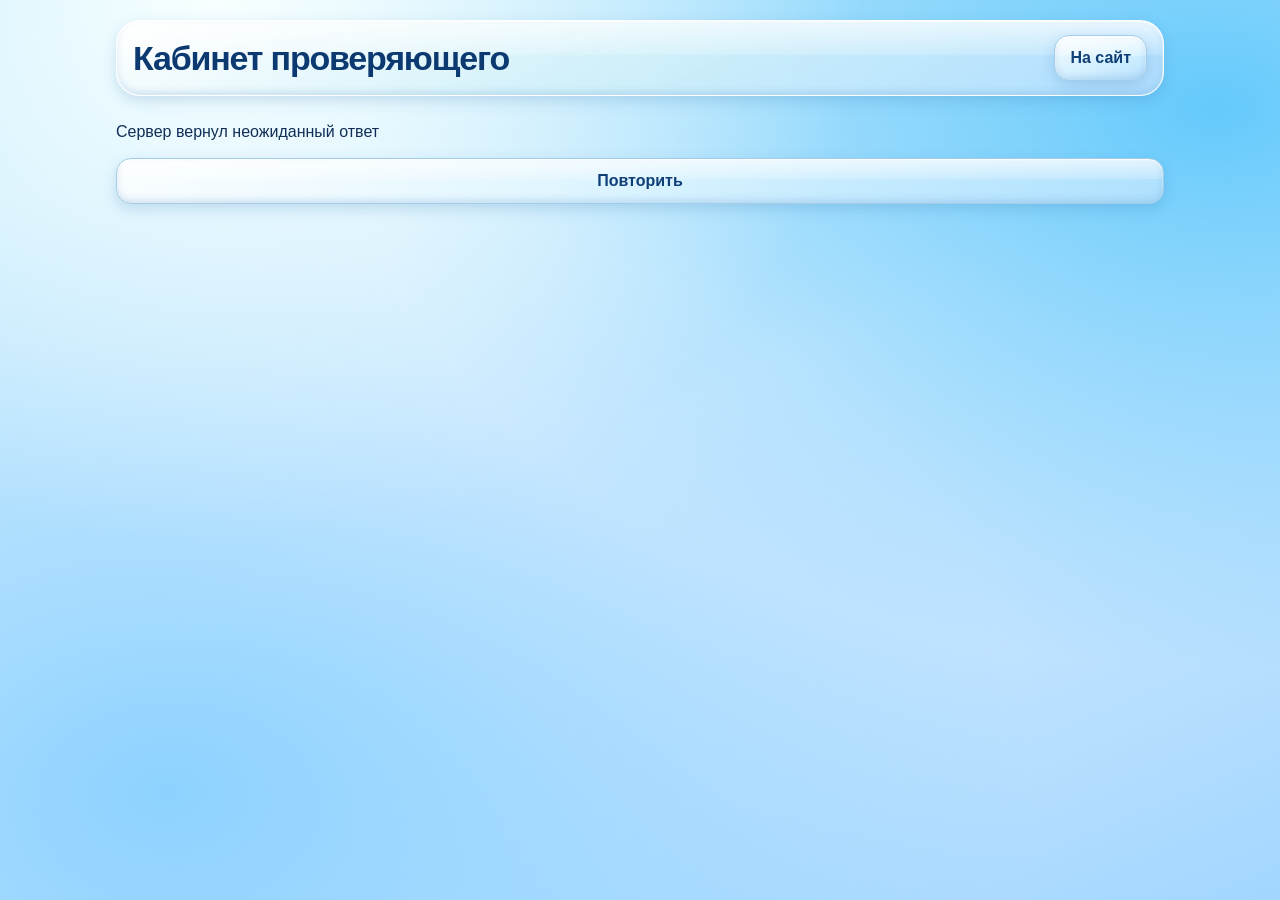
==== commit 74e449b8: "обновлены тёмная тема и мобильная главная" ====
--- a/frontend/review.html
+++ b/frontend/review.html
@@ -5,7 +5,7 @@
 	<meta name="viewport" content="width=device-width, initial-scale=1, viewport-fit=cover">
 	<meta name="color-scheme" content="light dark">
 	<meta name="theme-color" content="#BFE8FC" media="(prefers-color-scheme: light)">
-	<meta name="theme-color" content="#0B2440" media="(prefers-color-scheme: dark)">
+	<meta name="theme-color" content="#0B111C" media="(prefers-color-scheme: dark)">
 	<link rel="stylesheet" href="style.css">
 	<script src="review.js" type="module"></script>
 	<title>Кабинет проверяющего — Чужое место</title>
--- a/frontend/style.css
+++ b/frontend/style.css
@@ -16,11 +16,11 @@
 	padding: max(24px, env(safe-area-inset-top)) max(20px, env(safe-area-inset-right)) calc(110px + env(safe-area-inset-bottom)) max(20px, env(safe-area-inset-left));
 }
 .app-header { display: flex; align-items: center; justify-content: space-between; gap: 12px; margin-bottom: 24px; text-align: left; }
-.app-brand { display: flex; align-items: center; gap: 10px; min-width: 0; }
-.app-logo { display: block; flex: none; width: 44px; height: auto; }
-.app-header h1, .panel-heading h2, .tab-screen h2 { color: var(--heading); }
-.app-header h1 { font-size: 22px; line-height: 1.1; letter-spacing: -.8px; }
-.app-header p { font-size: 13px; color: var(--muted); margin-top: 3px; }
+.app-brand { display: grid; gap: 3px; width: clamp(152px, 48vw, 204px); min-width: 0; }
+.app-logo { position: relative; aspect-ratio: 8 / 3; overflow: hidden; }
+.app-logo img { position: absolute; top: 50%; left: 0; width: 100%; height: auto; transform: translateY(-50%); }
+.panel-heading h2, .tab-screen h2 { color: var(--heading); }
+.app-header p { margin-inline-start: 4px; color: var(--muted); font-size: 12px; }
 .max-browser-notice {
 	display: flex; flex-wrap: wrap; align-items: center; gap: 10px 16px; margin-bottom: 14px; padding: 13px 14px;
 	border: 1px solid var(--card-border); border-radius: 17px; background: var(--glass-surface); font-size: 14px;
@@ -42,17 +42,27 @@
 }
 .hero-copy h2 { font-size: 29px; line-height: 1.18; letter-spacing: -.03em; }
 .hero-copy p { margin-top: 15px; max-width: 34ch; color: var(--muted); font-size: 15px; }
-.parking-scene { position: relative; width: min(100%, 257px); aspect-ratio: 1120 / 1024; justify-self: center; margin-top: 28px; }
-.parking-car { display: block; width: 100%; height: auto; }
+.parking-scene { position: relative; width: min(100%, 257px); aspect-ratio: 1310 / 1200; justify-self: center; margin-top: 10px; }
+.parking-platform, .parking-car img { display: block; width: 100%; height: auto; }
+.parking-car {
+	position: absolute; left: 10%; top: 33%; width: 61%;
+	padding: 0; border: 0; border-radius: 38%; background: transparent;
+	-webkit-tap-highlight-color: transparent;
+}
+.parking-car img { transform-origin: 52% 91%; }
 .parking-warning {
-	position: absolute; width: 18%; left: 48%; top: -12.5%; transform: translateX(-50%);
+	position: absolute; width: 15%; left: 45.5%; top: 1%; transform: translateX(-50%);
 	padding: 0; border: 0; border-radius: 12px; background: transparent;
+	-webkit-tap-highlight-color: transparent;
+	-webkit-touch-callout: none;
+	-webkit-user-select: none;
+	user-select: none;
 }
 .parking-warning img { display: block; width: 100%; height: auto; filter: drop-shadow(0 5px 7px rgba(204, 68, 110, .12)); }
 .parking-warning:active img { filter: brightness(1.12) drop-shadow(0 5px 7px rgba(204, 68, 110, .12)); }
 .report-button {
 	width: 100%; display: block; margin-top: 12px;
-	background: linear-gradient(100deg, #E84A69, #CC446E);
+	background: var(--report-gel);
 	border: 0; box-shadow: 0 4px 12px #10274338;
 	border-radius: 14px; padding: 15px 18px;
 	color: white; font-size: 17px; text-align: center;
@@ -103,7 +113,7 @@
 @media (prefers-reduced-motion: no-preference) {
 	.parking-warning { animation: warning-float 2.4s ease-in-out infinite; }
 	button { transition: transform 120ms ease-out, box-shadow 160ms ease-out; }
-	button:enabled:active:not(.tab-bar button, .parking-warning) { transform: translateY(1px) scale(.98); }
+	button:enabled:active:not(.tab-bar button, .parking-warning, .parking-car) { transform: translateY(1px) scale(.98); }
 
 	.hero { animation: card-appear 460ms ease-out; }
 	.guide { animation: card-appear 460ms 80ms ease-out backwards; }
@@ -184,6 +194,14 @@
 .profile-menu .panel-button { width: 100%; text-align: left; }
 .achievement-grid { display: grid; grid-template-columns: repeat(2, minmax(0, 1fr)); gap: 10px; }
 .achievement-card { display: grid; justify-items: center; gap: 8px; text-align: center; }
+.achievement-card .achievement-icon { font-family: "Apple Color Emoji", "Segoe UI Emoji", "Noto Color Emoji", sans-serif; font-size: 28px; }
+.achievement-card[data-earned="true"] { border-color: var(--blue); }
+.achievement-mark, .achievement-details summary { font-size: 13px; color: var(--muted); }
+.achievement-card[data-earned="true"] .achievement-mark { color: var(--deep-blue); font-weight: 700; }
+.achievement-details { width: 100%; }
+.achievement-details summary { cursor: pointer; }
+.achievement-details p, .achievement-details button { margin-top: 8px; }
+.service-rules { display: grid; gap: 10px; padding-inline-start: 1.3em; }
 .report-card { display: grid; gap: 10px; }
 .report-card-head { display: flex; justify-content: space-between; flex-wrap: wrap; gap: 8px; }
 .report-filter { display: flex; gap: 8px; }
@@ -491,7 +509,7 @@
 }
 
 .status-pending { background: #FFF0B3; color: #684A00; }
-.status-approved { background: #D9EFDF; color: #245F39; }
+.status-approved { background: #d7eeff; color: #104d85; }
 .status-rejected { background: #FCE2E5; color: #921C26; }
 .report-ban-notice { font-size: 14px; }
 .report-ban-notice a { color: var(--deep-blue); }
@@ -618,13 +636,13 @@
 	--surface: linear-gradient(152deg, #ffffffef, #ebf9ffee 54%, #d5effae6);
 	--field: linear-gradient(170deg, #f8fdff, #e2f3fc);
 	--chrome: linear-gradient(155deg, #fffffff2, #d1f0f9e8 48%, #b5dfffeb);
-	--dialog-surface: linear-gradient(145deg, #f3fcfff7, #d7effbee 62%, #defff0f2);
-	--hero-surface: linear-gradient(140deg, #effdff, #b3e4ff 54%, #87c4f3 100%);
+	--dialog-surface: linear-gradient(145deg, #f3fcfff7, #d7effbee 62%, #c9e8fff2);
+	--hero-surface: linear-gradient(140deg, #effdff, #afe3ff 54%, #7ebfff 100%);
 	--hero-halo: #f7ffffdd;
 	--hero-ring: #ecfbff92;
 	--blue-gel: linear-gradient(165deg, #187ac8, #0861b5 51%, #144e9c 71%, #1769b7);
-	--rose-gel: linear-gradient(165deg, #c3285a, #ab1c4c 51%, #951b57 71%, #bc3263);
-	--mint-gel: linear-gradient(165deg, #e9fff3, #a9efdf 55%, #8dd9d5);
+	--report-gel: linear-gradient(165deg, #d52233, #bb1127 51%, #a10c1d 71%, #cf2030);
+	--sky-gel: linear-gradient(165deg, #e7f8ff, #9fd9ff 55%, #76bfff);
 	--glass-shadow: inset 0 1px 2px #fffffff2, inset 0 -3px 7px #417fba33, 0 5px 14px #2d73ae34;
 	--soft-shadow: inset 0 1px 2px #ffffffe6, 0 12px 26px #246ca12b;
 	--gel-shadow: inset 0 1px 2px #ffffffb8, inset 0 -5px 10px #102e653b, 0 5px 14px #215b9c43;
@@ -634,45 +652,43 @@
 	--page-background:
 		radial-gradient(ellipse at 17% 0%, #f7ffff 0%, transparent 43%),
 		radial-gradient(ellipse at 95% 12%, #65cafb 0%, transparent 50%),
-		radial-gradient(ellipse at 13% 88%, #a4edcc 0%, transparent 55%),
-		linear-gradient(157deg, #b9e8fc, #deefff 48%, #a7dcf3);
+		radial-gradient(ellipse at 13% 88%, #8dd2ff 0%, transparent 55%),
+		linear-gradient(157deg, #b9e8fc, #deefff 48%, #a2d6ff);
 }
 
 @media (prefers-color-scheme: dark) {
 	:root {
-		--ink: #e7f6ff;
-		--muted: #b7d0e6;
-		--paper: #112945;
-		--ice: #345d7a;
-		--sky: #0b2440;
-		--blue: #7cc4f7;
-		--strong-blue: #91dcff;
-		--deep-blue: #d5efff;
-		--heading: #e1f4ff;
-		--accent: #ff9cb5;
-		--card-border: #436987;
-		--edge-light: #b8e4ff6a;
-		--glass-glint: linear-gradient(180deg, #c2f2ff40, #8ad9ff12 45%, transparent 47%);
-		--glass-surface: linear-gradient(155deg, #28516ded, #1e3f5cde 52%, #21436cde);
-		--surface: linear-gradient(152deg, #234967f2, #162f4bec 62%, #163b51ed);
-		--field: linear-gradient(170deg, #102842, #183c58);
-		--chrome: linear-gradient(155deg, #284d67ef, #173a5dea 58%, #153752eb);
-		--dialog-surface: linear-gradient(145deg, #193b57fb, #102947fb 62%, #123d4dfa);
-		--hero-surface: linear-gradient(140deg, #265579, #123d65 50%, #145b7a);
-		--hero-halo: #6cc7fd42;
-		--hero-ring: #a8eaff37;
+		--ink: #eaf1fb;
+		--muted: #b2c4dc;
+		--paper: #121d2c;
+		--ice: #30445e;
+		--sky: #0b111c;
+		--blue: #6abaff;
+		--strong-blue: #96d8ff;
+		--deep-blue: #e4f1ff;
+		--heading: #edf5ff;
+		--accent: #ffacbc;
+		--card-border: #374e69;
+		--edge-light: #a5caff4d;
+		--glass-glint: linear-gradient(180deg, #c4e1ff24, #97c6ff08 44%, transparent 46%);
+		--glass-surface: linear-gradient(155deg, #283b54, #1b2b41 56%, #1a2d47);
+		--surface: linear-gradient(152deg, #202e42, #151f2e 62%, #17253a);
+		--field: linear-gradient(170deg, #0e1725, #172539);
+		--chrome: linear-gradient(155deg, #283950f5, #192639f2 56%, #17283ff4);
+		--dialog-surface: linear-gradient(145deg, #1c2d44, #121e30 62%, #17283f);
+		--hero-surface: linear-gradient(140deg, #20344f, #15253d 52%, #23476c);
+		--hero-halo: #67b1ff32;
+		--hero-ring: #91c4f525;
 		--blue-gel: linear-gradient(165deg, #236cac, #09549d 51%, #164984 71%, #2369aa);
-		--rose-gel: linear-gradient(165deg, #a63161, #90214d 51%, #731a47 71%, #a12d60);
-		--mint-gel: linear-gradient(165deg, #2b6974, #1b525c 54%, #205369);
-		--glass-shadow: inset 0 1px 2px #c7eefe70, inset 0 -3px 9px #060f286b, 0 6px 16px #020a2063;
-		--soft-shadow: inset 0 1px 2px #a2d3f35c, 0 12px 26px #040f235b;
+		--report-gel: linear-gradient(165deg, #ca2334, #ad1328 51%, #8b0d20 71%, #bc1b2e);
+		--sky-gel: linear-gradient(165deg, #34567c, #244263 54%, #1c3454);
+		--glass-shadow: inset 0 1px 2px #c3ddff40, inset 0 -3px 9px #050c1a55, 0 6px 16px #060b155e;
+		--soft-shadow: inset 0 1px 2px #b4d4ff33, 0 12px 26px #060a1466;
 		--gel-shadow: inset 0 1px 2px #c8edffd4, inset 0 -5px 10px #04183283, 0 5px 14px #020b20a8;
 		--backdrop: #020c19a8;
 		--page-background:
-			radial-gradient(ellipse at 20% 0%, #285d85 0%, transparent 42%),
-			radial-gradient(ellipse at 95% 22%, #0d4a70 0%, transparent 52%),
-			radial-gradient(ellipse at 14% 89%, #165761 0%, transparent 51%),
-			linear-gradient(157deg, #0b2440, #142f4d 48%, #0a2c40);
+			radial-gradient(ellipse at 76% 0%, #1b2f49, transparent 54%),
+			linear-gradient(157deg, #0b111c, #101c2e 74%, #0d1828);
 	}
 }
 
@@ -680,7 +696,6 @@
 body {
 	min-height: 100dvh;
 	background: var(--page-background);
-	background-attachment: fixed;
 }
 a { color: var(--deep-blue); }
 main {
@@ -698,16 +713,19 @@
 	box-shadow: var(--glass-shadow);
 }
 .app-header { margin-bottom: 16px; }
-.app-logo {
-	width: 46px;
-	padding: 4px;
-	border: 1px solid #ffffffba;
-	border-radius: 15px;
-	background: linear-gradient(160deg, #fbffff, #b8e6ff);
-	box-shadow: inset 0 1px 4px #fff, 0 3px 7px #1f5bb02e;
-}
-.app-header h1 { color: var(--heading); font-size: 22px; font-weight: 800; }
-.app-header p { font-size: 12px; }
+@media (prefers-color-scheme: dark) {
+	/* Highlight only the navy wordmark, leaving the transparent artwork and red badge intact. */
+	.app-logo::after {
+		content: "";
+		position: absolute;
+		inset: 0;
+		pointer-events: none;
+		background: url("images/brand-logo.webp") center / 100% auto no-repeat;
+		clip-path: inset(19% 3% 46% 38%);
+		filter: brightness(2.7) saturate(.7);
+	}
+	.about-button img { filter: brightness(1.45); }
+}
 .review-header { padding: 14px 16px; }
 .review-header h1 { letter-spacing: -.035em; }
 
@@ -744,7 +762,8 @@
 }
 .hero-copy p { margin-top: 13px; max-width: 31ch; font-size: 15px; }
 .parking-scene { grid-area: scene; width: min(100%, 300px); }
-.parking-car { filter: drop-shadow(0 12px 12px #195db83d); }
+.parking-platform { filter: drop-shadow(0 12px 12px #195db83d); }
+.parking-car img { filter: drop-shadow(1px 4px 4px #08285b60); }
 
 .guide, .max-browser-notice,
 .profile-card, .achievement-card, .empty-card, .report-card,
@@ -757,7 +776,7 @@
 .guide-heading {
 	padding-inline: 18px;
 	border-bottom: 1px solid var(--card-border);
-	background: var(--glass-glint), var(--mint-gel);
+	background: var(--glass-glint), var(--sky-gel);
 }
 .steps img, .profile-avatar, .achievement-icon {
 	border: 1px solid var(--edge-light);
@@ -795,12 +814,12 @@
 .tab-bar svg { width: 22px; height: 22px; }
 .tab-bar [aria-current], .tab-bar::before {
 	border-radius: 19px;
-	background: var(--glass-glint), var(--mint-gel);
+	background: var(--glass-glint), var(--sky-gel);
 	box-shadow: var(--glass-shadow);
 }
 @media (hover: hover) {
 	.tab-bar > :hover { background: var(--glass-glint); }
-	.tab-bar [aria-current]:hover { background: var(--glass-glint), var(--mint-gel); }
+	.tab-bar [aria-current]:hover { background: var(--glass-glint), var(--sky-gel); }
 }
 @media (prefers-reduced-motion: no-preference) {
 	.tab-bar [aria-current], .tab-bar [aria-current]:hover { background: transparent; box-shadow: none; }
@@ -840,7 +859,7 @@
 @media (hover: hover) {
 	:where(.panel-button, .about-button, .report-confirmation summary):not(:disabled):hover,
 	#report-form button:enabled:hover { filter: brightness(1.075); }
-	.about-button:hover { background: var(--glass-glint), var(--mint-gel); }
+	.about-button:hover { background: var(--glass-glint), var(--sky-gel); }
 }
 #report-form .panel-heading button, .panel-heading .panel-button {
 	border: 1px solid var(--card-border);
@@ -860,9 +879,9 @@
 	min-height: 54px;
 	margin-top: 0;
 	border-radius: 19px;
-	background: var(--gel-glint), var(--rose-gel);
+	background: var(--gel-glint), var(--report-gel);
 	font-size: 16px;
-	text-shadow: 0 1px 1px #531428;
+	text-shadow: 0 1px 1px #570c18;
 }
 .report-button:hover { box-shadow: var(--gel-shadow); filter: brightness(1.08); }
 
@@ -889,17 +908,25 @@
 .report-status { padding: 4px 9px; border-radius: 999px; box-shadow: inset 0 1px 1px var(--edge-light); }
 @media (prefers-color-scheme: dark) {
 	.status-pending, .report-plate-summary span { background: #544023; color: #ffdf9e; }
-	.status-approved { background: #214e40; color: #baf9cf; }
+	.status-approved { background: #214d78; color: #c2e6ff; }
 	.status-rejected { background: #59283c; color: #ffd0db; }
 }
 
 @media (max-width: 600px), (max-height: 500px) and (pointer: coarse) {
 	.panel-dialog { border: 0; border-radius: 0; }
 	.panel-heading, .report-actions {
-		background: var(--chrome);
-		-webkit-backdrop-filter: blur(16px);
-		backdrop-filter: blur(16px);
-	}
+		background: var(--chrome), var(--paper);
+	}
+}
+@media (pointer: coarse), (max-width: 600px) {
+	.tab-bar, .panel-dialog, .panel-dialog::backdrop {
+		-webkit-backdrop-filter: none;
+		backdrop-filter: none;
+	}
+	.tab-bar { background-color: var(--paper); }
+	.hero, .guide { animation: none; }
+	.hero::before { display: none; }
+	.parking-platform, .parking-car img, .parking-warning img, .parking-warning:active img { filter: none; }
 }
 @media (min-width: 760px) {
 	main#home { width: min(100% - 56px, 960px); }
